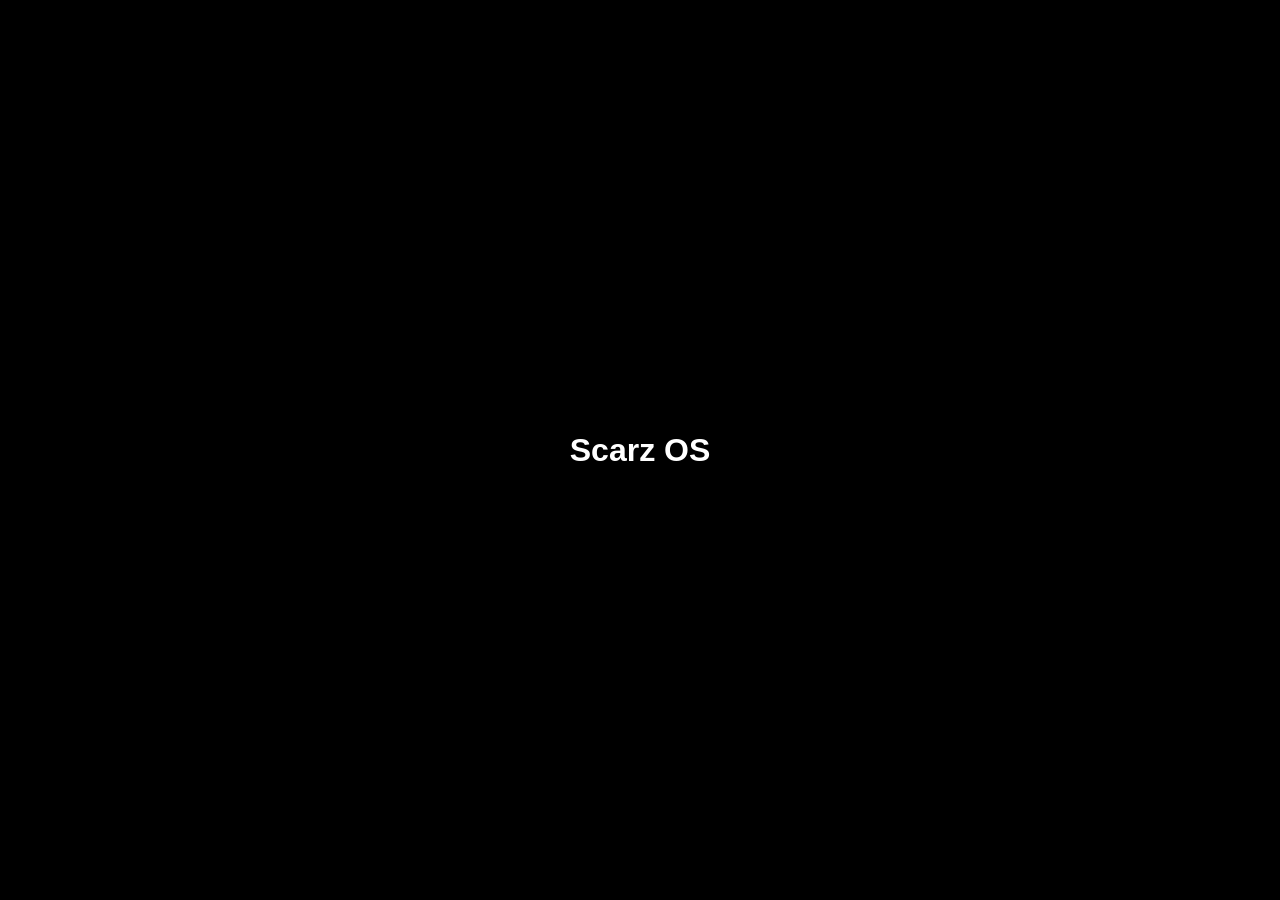
==== index.html @ 05c03949 "Add files via upload" ====
<!DOCTYPE html>
<html>
<head>
  <title>Loading...</title>

  <style>
    body {
      margin: 0;
      background: black;
      color: white;
      font-family: Arial;
      overflow: hidden;
    }

    /* Boot */
    .boot {
      display:flex;
      justify-content:center;
      align-items:center;
      height:100vh;
    }

    /* MOND Clock */
    #clock {
      position:absolute;
      top:40%;
      left:50%;
      transform:translate(-50%,-50%);
      text-align:center;
    }

    #time {
      font-size:100px;
      font-weight:200;
      letter-spacing:5px;
    }

    #date {
      font-size:20px;
      opacity:0.6;
      letter-spacing:3px;
    }

    /* Taskbar */
    #taskbar {
      position:fixed;
      bottom:10px;
      left:50%;
      transform:translateX(-50%);
      width:60%;
      height:60px;
      border-radius:20px;
      backdrop-filter: blur(20px);
      background: rgba(255,255,255,0.08);
    }

    #taskbar-icons {
      position:absolute;
      left:50%;
      transform:translateX(-50%);
    }

    #taskbar-icons img {
      width:40px;
      margin:10px;
      cursor:pointer;
    }

    /* Window */
    .window {
      position:absolute;
      top:80px;
      left:100px;
      width:70%;
      height:70%;
      background:#111;
      border-radius:12px;
      display:flex;
      flex-direction:column;
    }

    .window-bar {
      background:#000;
      padding:10px;
      display:flex;
      justify-content:space-between;
    }

    iframe {
      flex:1;
      border:none;
    }

    /* Android launcher */
    #androidLauncher {
      display:grid;
      grid-template-columns:repeat(4,1fr);
      gap:20px;
      padding:20px;
    }

    .app {
      text-align:center;
      cursor:pointer;
    }

    .app img {
      width:60px;
    }

  </style>
</head>

<body>

<!-- Boot -->
<div id="bootScreen" class="boot">
  <h1>Scarz OS</h1>
</div>

<!-- Desktop -->
<div id="desktop" style="display:none;">

  <!-- Clock -->
  <div id="clock">
    <div id="time"></div>
    <div id="date"></div>
  </div>

  <!-- Browser -->
  <div id="browserWindow" class="window" style="display:none;">
    <div class="window-bar">
      <span>Browser</span>
      <button onclick="closeBrowser()">X</button>
    </div>
    <iframe id="browserFrame"></iframe>
  </div>

  <!-- Android Launcher -->
  <div id="androidWindow" class="window" style="display:none;">
    <div class="window-bar">
      <span>Android</span>
      <button onclick="closeAndroid()">X</button>
    </div>

    <div id="androidLauncher">

      <div class="app" onclick="openApp('https://www.roblox.com')">
        <img src="https://cdn-icons-png.flaticon.com/512/5968/5968705.png">
        <p>Roblox</p>
      </div>

      <div class="app" onclick="openApp('https://www.tiktok.com')">
        <img src="https://cdn-icons-png.flaticon.com/512/3046/3046121.png">
        <p>TikTok</p>
      </div>

      <div class="app" onclick="openApp('https://www.youtube.com')">
        <img src="https://cdn-icons-png.flaticon.com/512/1384/1384060.png">
        <p>YouTube</p>
      </div>

      <div class="app" onclick="openApp('https://discord.com')">
        <img src="https://cdn-icons-png.flaticon.com/512/2111/2111370.png">
        <p>Discord</p>
      </div>

      <div class="app" onclick="openApp('https://chat.openai.com')">
        <img src="https://cdn-icons-png.flaticon.com/512/4712/4712109.png">
        <p>ChatGPT</p>
      </div>

    </div>
  </div>

  <!-- Settings -->
  <div id="settingsWindow" class="window" style="display:none;">
    <div class="window-bar">
      <span>Settings</span>
      <button onclick="settingsWindow.style.display='none'">X</button>
    </div>
    <div style="padding:20px;">
      <button onclick="toggleFullscreen()">Fullscreen</button>
    </div>
  </div>

  <!-- Taskbar -->
  <div id="taskbar">
    <div id="taskbar-icons">
      <img src="https://cdn-icons-png.flaticon.com/512/732/732221.png" onclick="openSettings()">
      <img src="https://cdn-icons-png.flaticon.com/512/841/841364.png" onclick="openBrowser()">
      <img src="https://cdn-icons-png.flaticon.com/512/1828/1828919.png" onclick="openAndroid()">
    </div>
  </div>

</div>

<script>

// Boot
setTimeout(()=>{
  bootScreen.style.display="none";
  desktop.style.display="block";
},1500);

// Clock
function updateClock(){
  const now=new Date();
  time.textContent=now.toLocaleTimeString([], {hour:'2-digit', minute:'2-digit'});
  date.textContent=now.toLocaleDateString();
}
setInterval(updateClock,1000);
updateClock();

// Browser
function openBrowser(){
  browserWindow.style.display="flex";
}

function closeBrowser(){
  browserWindow.style.display="none";
}

function openApp(url){
  browserFrame.src=url;
  openBrowser();
}

// Android
function openAndroid(){
  androidWindow.style.display="flex";
}

function closeAndroid(){
  androidWindow.style.display="none";
}

// Settings
function openSettings(){
  settingsWindow.style.display="flex";
}

function toggleFullscreen(){
  document.documentElement.requestFullscreen();
}

// Cloak
document.title="Google Classroom";

</script>

</body>
</html>
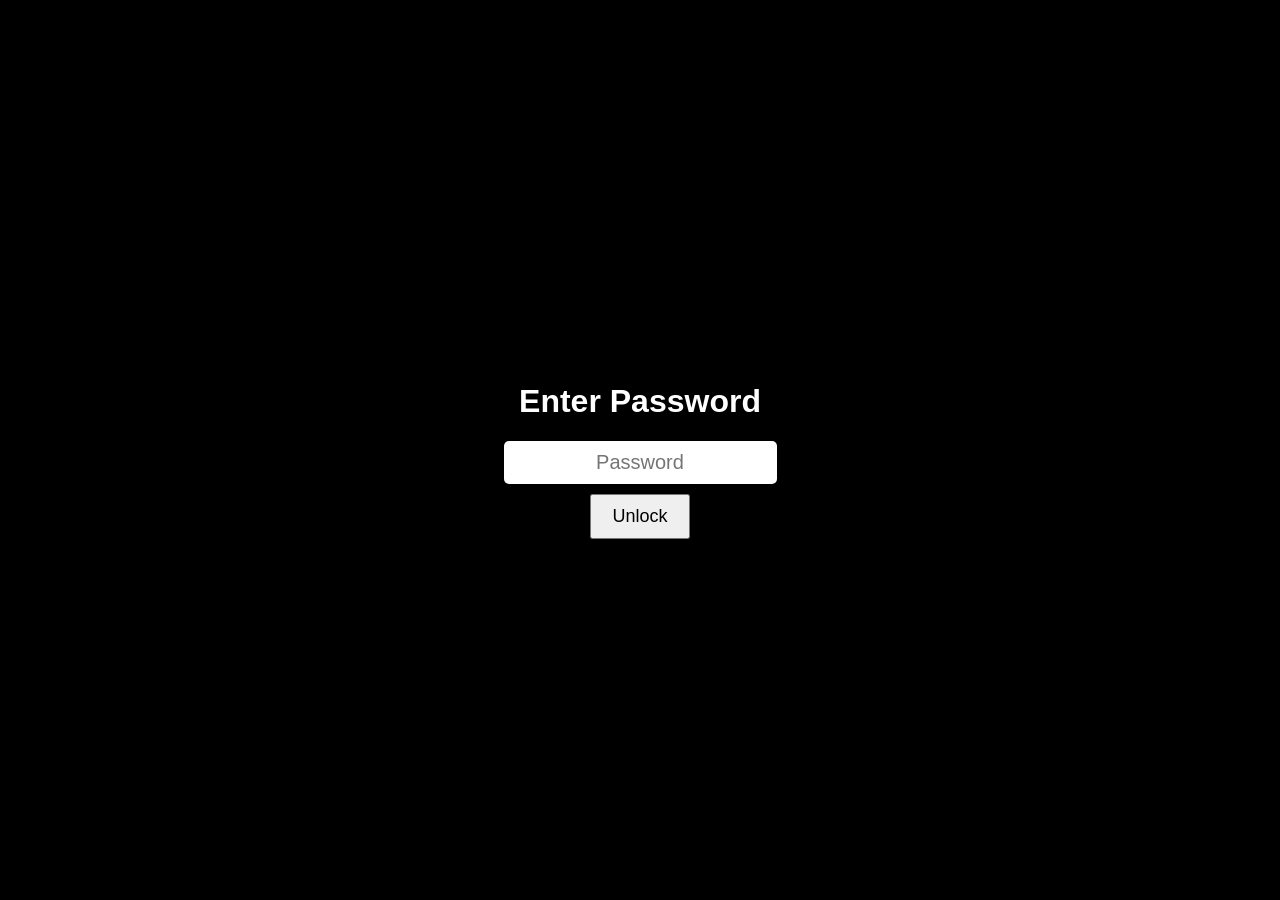
==== commit 56a8d537: "Add files via upload" ====
--- a/index.html
+++ b/index.html
@@ -2,7 +2,6 @@
 <html>
 <head>
   <title>Loading...</title>
-
   <style>
     body {
       margin: 0;
@@ -10,6 +9,36 @@
       color: white;
       font-family: Arial;
       overflow: hidden;
+    }
+
+    /* Lockscreen */
+    #lockscreen {
+      position: fixed;
+      top:0;
+      left:0;
+      width:100%;
+      height:100%;
+      background:#000;
+      display:flex;
+      flex-direction:column;
+      justify-content:center;
+      align-items:center;
+      z-index:1000;
+    }
+
+    #lockscreen input {
+      padding:10px;
+      font-size:20px;
+      border-radius:5px;
+      border:none;
+      text-align:center;
+    }
+
+    #lockscreen button {
+      margin-top:10px;
+      padding:10px 20px;
+      font-size:18px;
+      cursor:pointer;
     }
 
     /* Boot */
@@ -52,6 +81,7 @@
       border-radius:20px;
       backdrop-filter: blur(20px);
       background: rgba(255,255,255,0.08);
+      z-index:500;
     }
 
     #taskbar-icons {
@@ -77,6 +107,7 @@
       border-radius:12px;
       display:flex;
       flex-direction:column;
+      z-index:400;
     }
 
     .window-bar {
@@ -84,6 +115,7 @@
       padding:10px;
       display:flex;
       justify-content:space-between;
+      cursor:move;
     }
 
     iframe {
@@ -92,7 +124,15 @@
     }
 
     /* Android launcher */
-    #androidLauncher {
+    #androidWindowContent {
+      overflow:hidden;
+      flex:1;
+      display:flex;
+      scroll-behavior: smooth;
+    }
+
+    .androidPage {
+      min-width:100%;
       display:grid;
       grid-template-columns:repeat(4,1fr);
       gap:20px;
@@ -108,13 +148,90 @@
       width:60px;
     }
 
+    #dots {
+      text-align:center;
+      padding:10px;
+    }
+
+    .dot {
+      height:10px;
+      width:10px;
+      margin:0 5px;
+      background-color:#555;
+      border-radius:50%;
+      display:inline-block;
+    }
+
+    .activeDot {
+      background-color:#fff;
+    }
+
+    /* Spotify Widget */
+    #spotifyWidget {
+      position:absolute;
+      bottom:100px;
+      right:30px;
+      width:300px;
+      height:380px;
+      background:#111;
+      border-radius:12px;
+      overflow:hidden;
+      box-shadow:0 0 20px rgba(0,0,0,0.5);
+      display:flex;
+      flex-direction:column;
+      z-index:300;
+    }
+
+    #spotifyWidget .header {
+      background:#1DB954;
+      padding:10px;
+      display:flex;
+      justify-content:space-between;
+      align-items:center;
+      font-weight:bold;
+    }
+
+    #spotifyWidget iframe {
+      flex:1;
+    }
+
+    #spotifyWidget button {
+      background:#111;
+      color:white;
+      border:none;
+      cursor:pointer;
+    }
+
+    /* Browser search input */
+    #browserSearch {
+      flex:1;
+      padding:10px;
+      font-size:16px;
+      border:none;
+      background:#222;
+      color:white;
+    }
+    #searchGo {
+      padding:10px;
+      background:#444;
+      border:none;
+      color:white;
+      cursor:pointer;
+    }
+
   </style>
 </head>
-
 <body>
 
+<!-- Lockscreen -->
+<div id="lockscreen">
+  <h1>Enter Password</h1>
+  <input type="password" id="passwordInput" placeholder="Password">
+  <button onclick="checkPassword()">Unlock</button>
+</div>
+
 <!-- Boot -->
-<div id="bootScreen" class="boot">
+<div id="bootScreen" class="boot" style="display:none;">
   <h1>Scarz OS</h1>
 </div>
 
@@ -133,7 +250,13 @@
       <span>Browser</span>
       <button onclick="closeBrowser()">X</button>
     </div>
-    <iframe id="browserFrame"></iframe>
+    <div style="display:flex; flex-direction:column; height:100%;">
+      <div style="display:flex; border-bottom:1px solid #333;">
+        <input type="text" id="browserSearch" placeholder="Search or type URL...">
+        <button id="searchGo">Go</button>
+      </div>
+      <iframe id="browserFrame"></iframe>
+    </div>
   </div>
 
   <!-- Android Launcher -->
@@ -142,34 +265,24 @@
       <span>Android</span>
       <button onclick="closeAndroid()">X</button>
     </div>
-
-    <div id="androidLauncher">
-
-      <div class="app" onclick="openApp('https://www.roblox.com')">
-        <img src="https://cdn-icons-png.flaticon.com/512/5968/5968705.png">
-        <p>Roblox</p>
+    <div id="androidWindowContent">
+      <!-- Page 1 -->
+      <div class="androidPage" id="page1">
+        <div class="app" onclick="openApp('https://www.roblox.com')"><img src="https://cdn-icons-png.flaticon.com/512/5968/5968705.png"><p>Roblox</p></div>
+        <div class="app" onclick="openApp('https://www.tiktok.com')"><img src="https://cdn-icons-png.flaticon.com/512/3046/3046121.png"><p>TikTok</p></div>
+        <div class="app" onclick="openApp('https://www.youtube.com')"><img src="https://cdn-icons-png.flaticon.com/512/1384/1384060.png"><p>YouTube</p></div>
+        <div class="app" onclick="openApp('https://discord.com')"><img src="https://cdn-icons-png.flaticon.com/512/2111/2111370.png"><p>Discord</p></div>
       </div>
-
-      <div class="app" onclick="openApp('https://www.tiktok.com')">
-        <img src="https://cdn-icons-png.flaticon.com/512/3046/3046121.png">
-        <p>TikTok</p>
+      <!-- Page 2 -->
+      <div class="androidPage" id="page2">
+        <div class="app" onclick="openApp('https://chat.openai.com')"><img src="https://cdn-icons-png.flaticon.com/512/4712/4712109.png"><p>ChatGPT</p></div>
+        <div class="app"><img src="https://cdn-icons-png.flaticon.com/512/732/732221.png"><p>Extra1</p></div>
+        <div class="app"><img src="https://cdn-icons-png.flaticon.com/512/732/732221.png"><p>Extra2</p></div>
       </div>
-
-      <div class="app" onclick="openApp('https://www.youtube.com')">
-        <img src="https://cdn-icons-png.flaticon.com/512/1384/1384060.png">
-        <p>YouTube</p>
-      </div>
-
-      <div class="app" onclick="openApp('https://discord.com')">
-        <img src="https://cdn-icons-png.flaticon.com/512/2111/2111370.png">
-        <p>Discord</p>
-      </div>
-
-      <div class="app" onclick="openApp('https://chat.openai.com')">
-        <img src="https://cdn-icons-png.flaticon.com/512/4712/4712109.png">
-        <p>ChatGPT</p>
-      </div>
-
+    </div>
+    <div id="dots">
+      <span class="dot activeDot"></span>
+      <span class="dot"></span>
     </div>
   </div>
 
@@ -182,6 +295,15 @@
     <div style="padding:20px;">
       <button onclick="toggleFullscreen()">Fullscreen</button>
     </div>
+  </div>
+
+  <!-- Spotify Widget -->
+  <div id="spotifyWidget">
+    <div class="header">
+      <span>Spotify</span>
+      <button onclick="minimizeSpotify()">—</button>
+    </div>
+    <iframe id="spotifyFrame" src="https://open.spotify.com/embed/playlist/37i9dQZF1DXcBWIGoYBM5M" allowtransparency="true" allow="encrypted-media"></iframe>
   </div>
 
   <!-- Taskbar -->
@@ -190,18 +312,30 @@
       <img src="https://cdn-icons-png.flaticon.com/512/732/732221.png" onclick="openSettings()">
       <img src="https://cdn-icons-png.flaticon.com/512/841/841364.png" onclick="openBrowser()">
       <img src="https://cdn-icons-png.flaticon.com/512/1828/1828919.png" onclick="openAndroid()">
-    </div>
-  </div>
-
+      <img src="https://cdn-icons-png.flaticon.com/512/2111/2111624.png" onclick="toggleSpotifyWidget()">
+    </div>
+  </div>
 </div>
 
 <script>
+// Password
+const PASSWORD="1234";
+function checkPassword(){
+  const input = document.getElementById('passwordInput').value;
+  if(input===PASSWORD){
+    document.getElementById('lockscreen').style.display="none";
+    boot();
+  } else alert("Wrong password!");
+}
 
 // Boot
-setTimeout(()=>{
-  bootScreen.style.display="none";
-  desktop.style.display="block";
-},1500);
+function boot(){
+  bootScreen.style.display="flex";
+  setTimeout(()=>{
+    bootScreen.style.display="none";
+    desktop.style.display="block";
+  },1500);
+}
 
 // Clock
 function updateClock(){
@@ -213,40 +347,94 @@
 updateClock();
 
 // Browser
-function openBrowser(){
-  browserWindow.style.display="flex";
+const blockedSites=["https://www.tiktok.com","https://discord.com"];
+const searchInput = document.getElementById("browserSearch");
+const goButton = document.getElementById("searchGo");
+
+function openBrowser(){ browserWindow.style.display="flex"; if(browserFrame.src) searchInput.value = browserFrame.src;}
+function closeBrowser(){ browserWindow.style.display="none";}
+
+function loadBrowserURL(query){
+  query = query.trim();
+  if(!query) return;
+  if(!query.startsWith("http")) query = "https://www.google.com/search?q="+encodeURIComponent(query);
+  let finalURL = blockedSites.some(site=>query.includes(site)) ? "https://api.allorigins.win/raw?url="+encodeURIComponent(query) : query;
+  browserFrame.src = finalURL;
 }
 
-function closeBrowser(){
-  browserWindow.style.display="none";
+searchInput.addEventListener("keydown", e=>{if(e.key==="Enter") loadBrowserURL(searchInput.value);});
+goButton.addEventListener("click", ()=>loadBrowserURL(searchInput.value));
+function openApp(url){ loadBrowserURL(url); openBrowser(); }
+
+// Android
+let currentPage=0;
+const pages=document.querySelectorAll(".androidPage");
+const dots=document.querySelectorAll(".dot");
+
+function showPage(index){
+  const container=document.getElementById("androidWindowContent");
+  container.scrollLeft=index*container.clientWidth;
+  currentPage=index;
+  dots.forEach((d,i)=>d.classList.toggle("activeDot", i===index));
 }
 
-function openApp(url){
-  browserFrame.src=url;
-  openBrowser();
-}
-
-// Android
-function openAndroid(){
-  androidWindow.style.display="flex";
-}
-
-function closeAndroid(){
-  androidWindow.style.display="none";
-}
+function openAndroid(){ androidWindow.style.display="flex"; showPage(currentPage);}
+function closeAndroid(){ androidWindow.style.display="none";}
+
+// Swipe detection
+let startX=null;
+const androidContent=document.getElementById("androidWindowContent");
+androidContent.addEventListener("touchstart",e=>startX=e.touches[0].clientX);
+androidContent.addEventListener("touchend",e=>{
+  if(startX===null)return;
+  const endX=e.changedTouches[0].clientX;
+  if(endX-startX>50) showPage(Math.max(0,currentPage-1));
+  if(startX-endX>50) showPage(Math.min(pages.length-1,currentPage+1));
+  startX=null;
+});
 
 // Settings
-function openSettings(){
-  settingsWindow.style.display="flex";
-}
-
-function toggleFullscreen(){
-  document.documentElement.requestFullscreen();
-}
-
-// Cloak
+function openSettings(){ settingsWindow.style.display="flex";}
+function toggleFullscreen(){ document.documentElement.requestFullscreen();}
+
+// Draggable windows
+const draggableWindows=document.querySelectorAll(".window");
+draggableWindows.forEach(win=>{
+  const bar=win.querySelector(".window-bar");
+  let offsetX, offsetY, dragging=false;
+  bar.onmousedown=e=>{
+    dragging=true;
+    offsetX=e.clientX-win.offsetLeft;
+    offsetY=e.clientY-win.offsetTop;
+  };
+  document.onmouseup=()=>dragging=false;
+  document.onmousemove=e=>{
+    if(!dragging) return;
+    win.style.left=(e.clientX-offsetX)+"px";
+    win.style.top=(e.clientY-offsetY)+"px";
+  };
+});
+
+// Spotify widget
+const spotifyWidget = document.getElementById("spotifyWidget");
+let draggingSpotify=false, offsetXSpotify, offsetYSpotify;
+spotifyWidget.onmousedown=function(e){
+  if(e.target.tagName==="BUTTON") return;
+  draggingSpotify=true;
+  offsetXSpotify = e.clientX - spotifyWidget.offsetLeft;
+  offsetYSpotify = e.clientY - spotifyWidget.offsetTop;
+};
+document.onmouseup = function(){ draggingSpotify=false; };
+document.onmousemove = function(e){
+  if(!draggingSpotify) return;
+  spotifyWidget.style.left = (e.clientX - offsetXSpotify)+"px";
+  spotifyWidget.style.top = (e.clientY - offsetYSpotify)+"px";
+};
+
+function minimizeSpotify(){ spotifyWidget.style.display="none";}
+function toggleSpotifyWidget(){ spotifyWidget.style.display = (spotifyWidget.style.display==="none"||!spotifyWidget.style.display)?"flex":"none"; }
+
 document.title="Google Classroom";
-
 </script>
 
 </body>
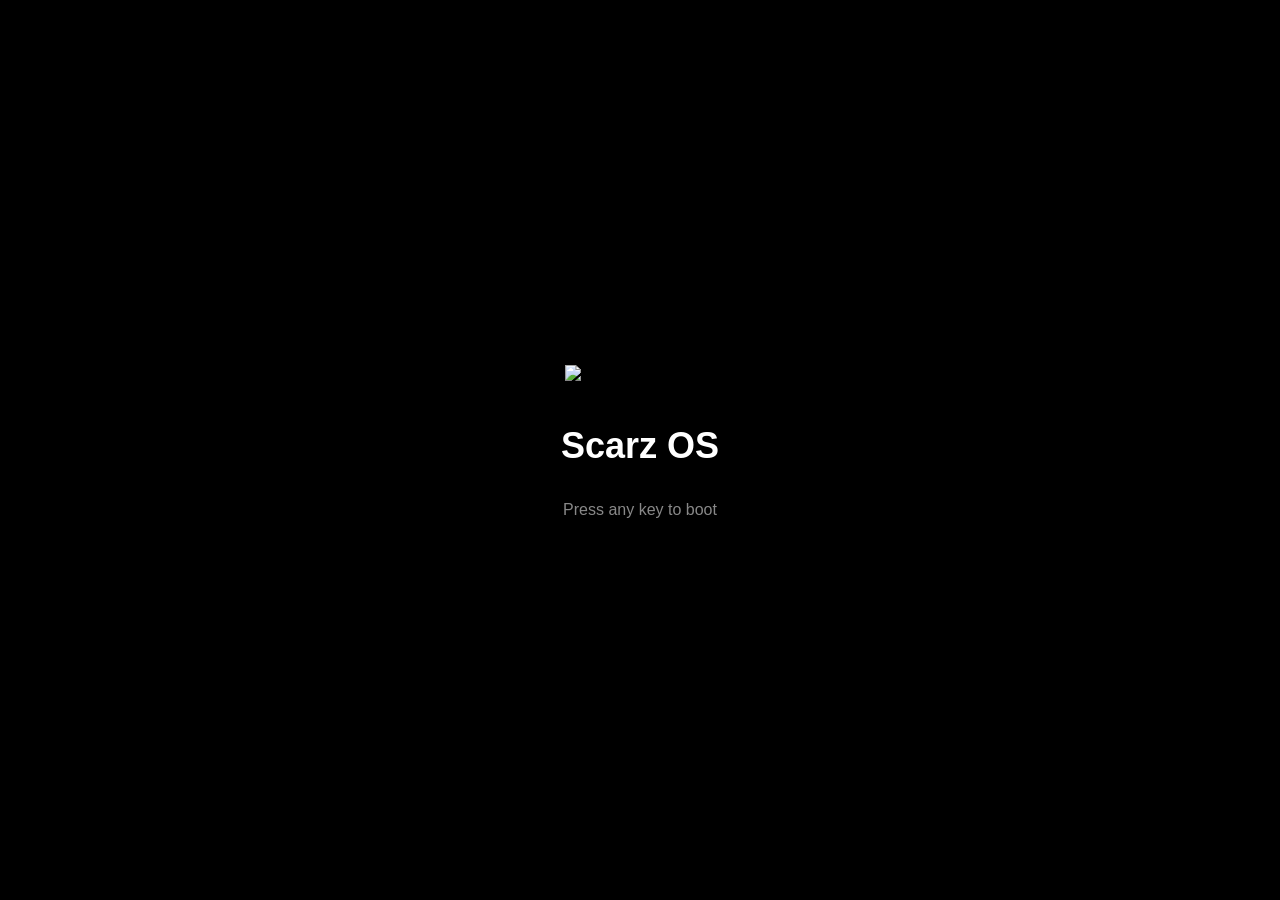
==== commit 75617090: "Add files via upload" ====
--- a/index.html
+++ b/index.html
@@ -1,53 +1,56 @@
 <!DOCTYPE html>
 <html>
 <head>
-  <title>Loading...</title>
+  <title>Scarz OS</title>
   <style>
     body {
-      margin: 0;
-      background: black;
-      color: white;
-      font-family: Arial;
-      overflow: hidden;
-    }
-
-    /* Lockscreen */
-    #lockscreen {
-      position: fixed;
-      top:0;
-      left:0;
-      width:100%;
-      height:100%;
-      background:#000;
+      margin:0;
+      background:black;
+      color:white;
+      font-family:Arial;
+      overflow:hidden;
+    }
+
+    /* Boot animation */
+    #bootAnimation {
+      position:fixed;
+      top:0; left:0;
+      width:100%; height:100%;
+      background:black;
+      display:flex;
+      justify-content:center;
+      align-items:center;
+      flex-direction:column;
+      z-index:2000;
+      display:none;
+    }
+
+    #bootAnimation img {
+      width:200px; height:200px; object-fit:contain;
+    }
+
+    #bootAnimation p {
+      color:white;
+      margin-top:20px;
+      font-size:24px;
+    }
+
+    /* Choose OS screen */
+    #chooseOS {
+      position:fixed;
+      top:0; left:0;
+      width:100%; height:100%;
+      background:black;
       display:flex;
       flex-direction:column;
       justify-content:center;
       align-items:center;
-      z-index:1000;
-    }
-
-    #lockscreen input {
-      padding:10px;
-      font-size:20px;
-      border-radius:5px;
-      border:none;
-      text-align:center;
-    }
-
-    #lockscreen button {
-      margin-top:10px;
-      padding:10px 20px;
-      font-size:18px;
-      cursor:pointer;
-    }
-
-    /* Boot */
-    .boot {
-      display:flex;
-      justify-content:center;
-      align-items:center;
-      height:100vh;
-    }
+      z-index:2500;
+    }
+
+    #chooseOS img { width:150px; margin-bottom:20px; }
+    #chooseOS h1 { color:white; font-size:36px; font-family:Arial; }
+    #chooseOS p { color:#888; margin-top:10px; }
 
     /* MOND Clock */
     #clock {
@@ -58,17 +61,8 @@
       text-align:center;
     }
 
-    #time {
-      font-size:100px;
-      font-weight:200;
-      letter-spacing:5px;
-    }
-
-    #date {
-      font-size:20px;
-      opacity:0.6;
-      letter-spacing:3px;
-    }
+    #time { font-size:100px; font-weight:200; letter-spacing:5px; }
+    #date { font-size:20px; opacity:0.6; letter-spacing:3px; }
 
     /* Taskbar */
     #taskbar {
@@ -81,33 +75,21 @@
       border-radius:20px;
       backdrop-filter: blur(20px);
       background: rgba(255,255,255,0.08);
-      z-index:500;
-    }
-
-    #taskbar-icons {
-      position:absolute;
-      left:50%;
-      transform:translateX(-50%);
-    }
-
-    #taskbar-icons img {
-      width:40px;
-      margin:10px;
-      cursor:pointer;
-    }
-
-    /* Window */
+    }
+
+    #taskbar-icons { position:absolute; left:50%; transform:translateX(-50%); }
+    #taskbar-icons img { width:40px; margin:10px; cursor:pointer; }
+
+    /* Windows */
     .window {
       position:absolute;
       top:80px;
       left:100px;
-      width:70%;
-      height:70%;
+      width:70%; height:70%;
       background:#111;
       border-radius:12px;
       display:flex;
       flex-direction:column;
-      z-index:400;
     }
 
     .window-bar {
@@ -115,124 +97,59 @@
       padding:10px;
       display:flex;
       justify-content:space-between;
-      cursor:move;
-    }
-
-    iframe {
-      flex:1;
-      border:none;
-    }
+    }
+
+    iframe { flex:1; border:none; }
 
     /* Android launcher */
-    #androidWindowContent {
-      overflow:hidden;
-      flex:1;
-      display:flex;
-      scroll-behavior: smooth;
-    }
-
-    .androidPage {
-      min-width:100%;
+    #androidLauncher {
       display:grid;
       grid-template-columns:repeat(4,1fr);
       gap:20px;
       padding:20px;
     }
 
-    .app {
-      text-align:center;
-      cursor:pointer;
-    }
-
-    .app img {
-      width:60px;
-    }
-
-    #dots {
-      text-align:center;
-      padding:10px;
-    }
-
-    .dot {
-      height:10px;
-      width:10px;
-      margin:0 5px;
-      background-color:#555;
-      border-radius:50%;
-      display:inline-block;
-    }
-
-    .activeDot {
-      background-color:#fff;
-    }
-
-    /* Spotify Widget */
+    .app { text-align:center; cursor:pointer; }
+    .app img { width:60px; }
+
+    /* Spotify widget */
     #spotifyWidget {
       position:absolute;
-      bottom:100px;
-      right:30px;
+      top:10px;
+      right:10px;
       width:300px;
       height:380px;
       background:#111;
       border-radius:12px;
       overflow:hidden;
-      box-shadow:0 0 20px rgba(0,0,0,0.5);
-      display:flex;
-      flex-direction:column;
-      z-index:300;
-    }
-
-    #spotifyWidget .header {
-      background:#1DB954;
-      padding:10px;
-      display:flex;
-      justify-content:space-between;
-      align-items:center;
-      font-weight:bold;
-    }
-
-    #spotifyWidget iframe {
-      flex:1;
-    }
-
-    #spotifyWidget button {
+    }
+
+    /* Netflix widget */
+    #netflixWidget {
+      position:absolute;
+      top:400px;
+      right:10px;
+      width:300px;
+      height:380px;
       background:#111;
-      color:white;
-      border:none;
-      cursor:pointer;
-    }
-
-    /* Browser search input */
-    #browserSearch {
-      flex:1;
-      padding:10px;
-      font-size:16px;
-      border:none;
-      background:#222;
-      color:white;
-    }
-    #searchGo {
-      padding:10px;
-      background:#444;
-      border:none;
-      color:white;
-      cursor:pointer;
-    }
-
+      border-radius:12px;
+      overflow:hidden;
+    }
   </style>
 </head>
 <body>
 
-<!-- Lockscreen -->
-<div id="lockscreen">
-  <h1>Enter Password</h1>
-  <input type="password" id="passwordInput" placeholder="Password">
-  <button onclick="checkPassword()">Unlock</button>
+<!-- Choose OS Screen -->
+<div id="chooseOS">
+  <img src="https://upload.wikimedia.org/wikipedia/commons/6/6b/Hard_disk_icon.png">
+  <h1>Scarz OS</h1>
+  <p>Press any key to boot</p>
 </div>
 
-<!-- Boot -->
-<div id="bootScreen" class="boot" style="display:none;">
-  <h1>Scarz OS</h1>
+<!-- Boot Animation -->
+<div id="bootAnimation">
+  <img id="bootLogo" src="">
+  <p id="bootText"></p>
 </div>
 
 <!-- Desktop -->
@@ -250,13 +167,8 @@
       <span>Browser</span>
       <button onclick="closeBrowser()">X</button>
     </div>
-    <div style="display:flex; flex-direction:column; height:100%;">
-      <div style="display:flex; border-bottom:1px solid #333;">
-        <input type="text" id="browserSearch" placeholder="Search or type URL...">
-        <button id="searchGo">Go</button>
-      </div>
-      <iframe id="browserFrame"></iframe>
-    </div>
+    <input id="searchBar" type="text" placeholder="Search or type URL" style="padding:10px; font-size:16px; border:none; width:100%;">
+    <iframe id="browserFrame"></iframe>
   </div>
 
   <!-- Android Launcher -->
@@ -265,24 +177,25 @@
       <span>Android</span>
       <button onclick="closeAndroid()">X</button>
     </div>
-    <div id="androidWindowContent">
-      <!-- Page 1 -->
-      <div class="androidPage" id="page1">
-        <div class="app" onclick="openApp('https://www.roblox.com')"><img src="https://cdn-icons-png.flaticon.com/512/5968/5968705.png"><p>Roblox</p></div>
-        <div class="app" onclick="openApp('https://www.tiktok.com')"><img src="https://cdn-icons-png.flaticon.com/512/3046/3046121.png"><p>TikTok</p></div>
-        <div class="app" onclick="openApp('https://www.youtube.com')"><img src="https://cdn-icons-png.flaticon.com/512/1384/1384060.png"><p>YouTube</p></div>
-        <div class="app" onclick="openApp('https://discord.com')"><img src="https://cdn-icons-png.flaticon.com/512/2111/2111370.png"><p>Discord</p></div>
-      </div>
-      <!-- Page 2 -->
-      <div class="androidPage" id="page2">
-        <div class="app" onclick="openApp('https://chat.openai.com')"><img src="https://cdn-icons-png.flaticon.com/512/4712/4712109.png"><p>ChatGPT</p></div>
-        <div class="app"><img src="https://cdn-icons-png.flaticon.com/512/732/732221.png"><p>Extra1</p></div>
-        <div class="app"><img src="https://cdn-icons-png.flaticon.com/512/732/732221.png"><p>Extra2</p></div>
-      </div>
-    </div>
-    <div id="dots">
-      <span class="dot activeDot"></span>
-      <span class="dot"></span>
+    <div id="androidLauncher">
+      <div class="app" onclick="openApp('https://www.roblox.com')">
+        <img src="https://cdn-icons-png.flaticon.com/512/5968/5968705.png"><p>Roblox</p>
+      </div>
+      <div class="app" onclick="openApp('https://www.tiktok.com')">
+        <img src="https://cdn-icons-png.flaticon.com/512/3046/3046121.png"><p>TikTok</p>
+      </div>
+      <div class="app" onclick="openApp('https://www.youtube.com')">
+        <img src="https://cdn-icons-png.flaticon.com/512/1384/1384060.png"><p>YouTube</p>
+      </div>
+      <div class="app" onclick="openApp('https://discord.com')">
+        <img src="https://cdn-icons-png.flaticon.com/512/2111/2111370.png"><p>Discord</p>
+      </div>
+      <div class="app" onclick="openApp('https://chat.openai.com')">
+        <img src="https://cdn-icons-png.flaticon.com/512/4712/4712109.png"><p>ChatGPT</p>
+      </div>
+      <div class="app" onclick="openApp('https://duckmath.org')">
+        <img src="https://cdn-icons-png.flaticon.com/512/906/906175.png"><p>Games</p>
+      </div>
     </div>
   </div>
 
@@ -299,11 +212,12 @@
 
   <!-- Spotify Widget -->
   <div id="spotifyWidget">
-    <div class="header">
-      <span>Spotify</span>
-      <button onclick="minimizeSpotify()">—</button>
-    </div>
-    <iframe id="spotifyFrame" src="https://open.spotify.com/embed/playlist/37i9dQZF1DXcBWIGoYBM5M" allowtransparency="true" allow="encrypted-media"></iframe>
+    <iframe id="spotifyFrame" src="https://open.spotify.com/embed/track/5qmq61DAAOUa5ZDG1j4N4H" width="300" height="380" frameborder="0" allowtransparency="true" allow="encrypted-media"></iframe>
+  </div>
+
+  <!-- Netflix Widget -->
+  <div id="netflixWidget">
+    <iframe src="https://www.netflix.com/browse" width="300" height="380" frameborder="0" allowtransparency="true"></iframe>
   </div>
 
   <!-- Taskbar -->
@@ -312,128 +226,67 @@
       <img src="https://cdn-icons-png.flaticon.com/512/732/732221.png" onclick="openSettings()">
       <img src="https://cdn-icons-png.flaticon.com/512/841/841364.png" onclick="openBrowser()">
       <img src="https://cdn-icons-png.flaticon.com/512/1828/1828919.png" onclick="openAndroid()">
-      <img src="https://cdn-icons-png.flaticon.com/512/2111/2111624.png" onclick="toggleSpotifyWidget()">
-    </div>
-  </div>
+    </div>
+  </div>
+
 </div>
 
 <script>
-// Password
-const PASSWORD="1234";
-function checkPassword(){
-  const input = document.getElementById('passwordInput').value;
-  if(input===PASSWORD){
-    document.getElementById('lockscreen').style.display="none";
-    boot();
-  } else alert("Wrong password!");
+/* Choose OS Screen */
+const chooseOS = document.getElementById("chooseOS");
+const bootAnimation = document.getElementById("bootAnimation");
+document.addEventListener("keydown", ()=>{ chooseOS.style.display="none"; bootAnimation.style.display="flex"; nextLogo(); });
+
+/* Boot Animation */
+const bootLogo = document.getElementById("bootLogo");
+const bootText = document.getElementById("bootText");
+const logos = [
+  {src:"https://upload.wikimedia.org/wikipedia/commons/3/3f/Arch_Linux_Logo.svg", text:"Arch Linux"},
+  {src:"https://upload.wikimedia.org/wikipedia/commons/f/fa/MacOS_logo.svg", text:"macOS"},
+  {src:"https://upload.wikimedia.org/wikipedia/commons/5/5f/Windows_logo_-_2021.svg", text:"Windows"},
+  {src:"[data-uri]...", text:"Code Running"}
+];
+let currentLogo=0;
+function nextLogo(){
+  if(currentLogo>=logos.length){ bootAnimation.style.display="none"; desktop.style.display="block"; return; }
+  bootLogo.src=logos[currentLogo].src;
+  bootText.textContent=logos[currentLogo].text;
+  currentLogo++;
+  setTimeout(nextLogo,1500);
 }
 
-// Boot
-function boot(){
-  bootScreen.style.display="flex";
-  setTimeout(()=>{
-    bootScreen.style.display="none";
-    desktop.style.display="block";
-  },1500);
-}
-
-// Clock
+/* Desktop Clock */
+const time=document.getElementById("time");
+const date=document.getElementById("date");
 function updateClock(){
   const now=new Date();
   time.textContent=now.toLocaleTimeString([], {hour:'2-digit', minute:'2-digit'});
   date.textContent=now.toLocaleDateString();
 }
-setInterval(updateClock,1000);
-updateClock();
-
-// Browser
-const blockedSites=["https://www.tiktok.com","https://discord.com"];
-const searchInput = document.getElementById("browserSearch");
-const goButton = document.getElementById("searchGo");
-
-function openBrowser(){ browserWindow.style.display="flex"; if(browserFrame.src) searchInput.value = browserFrame.src;}
-function closeBrowser(){ browserWindow.style.display="none";}
-
-function loadBrowserURL(query){
-  query = query.trim();
-  if(!query) return;
-  if(!query.startsWith("http")) query = "https://www.google.com/search?q="+encodeURIComponent(query);
-  let finalURL = blockedSites.some(site=>query.includes(site)) ? "https://api.allorigins.win/raw?url="+encodeURIComponent(query) : query;
-  browserFrame.src = finalURL;
-}
-
-searchInput.addEventListener("keydown", e=>{if(e.key==="Enter") loadBrowserURL(searchInput.value);});
-goButton.addEventListener("click", ()=>loadBrowserURL(searchInput.value));
-function openApp(url){ loadBrowserURL(url); openBrowser(); }
-
-// Android
-let currentPage=0;
-const pages=document.querySelectorAll(".androidPage");
-const dots=document.querySelectorAll(".dot");
-
-function showPage(index){
-  const container=document.getElementById("androidWindowContent");
-  container.scrollLeft=index*container.clientWidth;
-  currentPage=index;
-  dots.forEach((d,i)=>d.classList.toggle("activeDot", i===index));
-}
-
-function openAndroid(){ androidWindow.style.display="flex"; showPage(currentPage);}
-function closeAndroid(){ androidWindow.style.display="none";}
-
-// Swipe detection
-let startX=null;
-const androidContent=document.getElementById("androidWindowContent");
-androidContent.addEventListener("touchstart",e=>startX=e.touches[0].clientX);
-androidContent.addEventListener("touchend",e=>{
-  if(startX===null)return;
-  const endX=e.changedTouches[0].clientX;
-  if(endX-startX>50) showPage(Math.max(0,currentPage-1));
-  if(startX-endX>50) showPage(Math.min(pages.length-1,currentPage+1));
-  startX=null;
-});
-
-// Settings
-function openSettings(){ settingsWindow.style.display="flex";}
-function toggleFullscreen(){ document.documentElement.requestFullscreen();}
-
-// Draggable windows
-const draggableWindows=document.querySelectorAll(".window");
-draggableWindows.forEach(win=>{
-  const bar=win.querySelector(".window-bar");
-  let offsetX, offsetY, dragging=false;
-  bar.onmousedown=e=>{
-    dragging=true;
-    offsetX=e.clientX-win.offsetLeft;
-    offsetY=e.clientY-win.offsetTop;
-  };
-  document.onmouseup=()=>dragging=false;
-  document.onmousemove=e=>{
-    if(!dragging) return;
-    win.style.left=(e.clientX-offsetX)+"px";
-    win.style.top=(e.clientY-offsetY)+"px";
-  };
-});
-
-// Spotify widget
-const spotifyWidget = document.getElementById("spotifyWidget");
-let draggingSpotify=false, offsetXSpotify, offsetYSpotify;
-spotifyWidget.onmousedown=function(e){
-  if(e.target.tagName==="BUTTON") return;
-  draggingSpotify=true;
-  offsetXSpotify = e.clientX - spotifyWidget.offsetLeft;
-  offsetYSpotify = e.clientY - spotifyWidget.offsetTop;
-};
-document.onmouseup = function(){ draggingSpotify=false; };
-document.onmousemove = function(e){
-  if(!draggingSpotify) return;
-  spotifyWidget.style.left = (e.clientX - offsetXSpotify)+"px";
-  spotifyWidget.style.top = (e.clientY - offsetYSpotify)+"px";
-};
-
-function minimizeSpotify(){ spotifyWidget.style.display="none";}
-function toggleSpotifyWidget(){ spotifyWidget.style.display = (spotifyWidget.style.display==="none"||!spotifyWidget.style.display)?"flex":"none"; }
-
+setInterval(updateClock,1000); updateClock();
+
+/* Browser */
+const browserWindow=document.getElementById("browserWindow");
+const browserFrame=document.getElementById("browserFrame");
+function openBrowser(){ browserWindow.style.display="flex"; }
+function closeBrowser(){ browserWindow.style.display="none"; }
+function openApp(url){ browserFrame.src=url; openBrowser(); }
+
+/* Browser search */
+const searchBar=document.getElementById("searchBar");
+searchBar.addEventListener("keydown", e=>{ if(e.key==='Enter'){ let val=e.target.value; if(!val.startsWith('http')) val='https://www.google.com/search?q='+encodeURIComponent(val); browserFrame.src=val; }});
+
+/* Android */
+const androidWindow=document.getElementById("androidWindow");
+function openAndroid(){ androidWindow.style.display="flex"; }
+function closeAndroid(){ androidWindow.style.display="none"; }
+
+/* Settings */
+const settingsWindow=document.getElementById("settingsWindow");
+function openSettings(){ settingsWindow.style.display="flex"; }
+function toggleFullscreen(){ document.documentElement.requestFullscreen(); }
+
+/* Cloak */
 document.title="Google Classroom";
 </script>
 
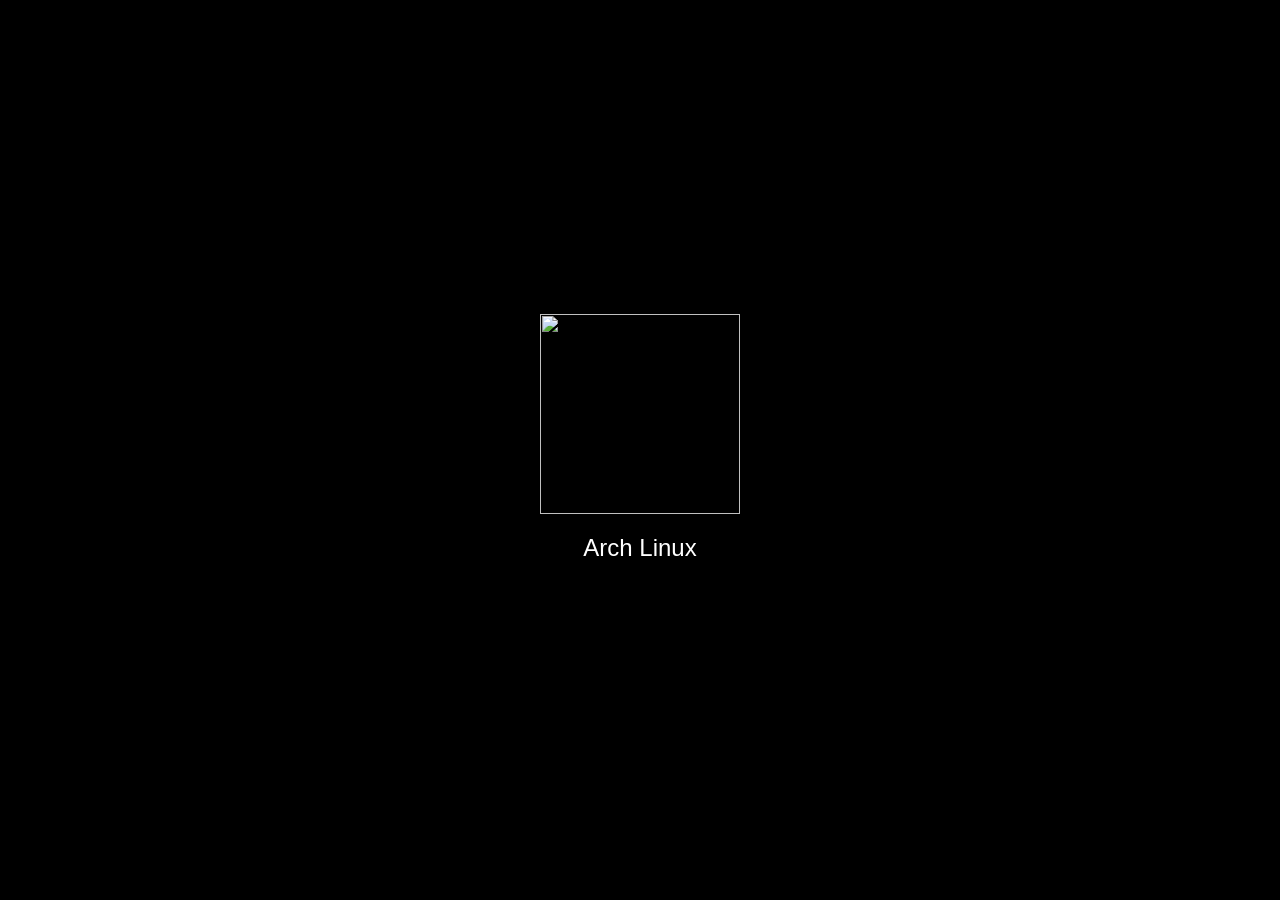
==== commit 772c8344: "Add files via upload" ====
--- a/index.html
+++ b/index.html
@@ -3,148 +3,51 @@
 <head>
   <title>Scarz OS</title>
   <style>
-    body {
-      margin:0;
-      background:black;
-      color:white;
-      font-family:Arial;
-      overflow:hidden;
-    }
+    body { margin:0; background:black; color:white; font-family:Arial; overflow:hidden; }
 
     /* Boot animation */
-    #bootAnimation {
-      position:fixed;
-      top:0; left:0;
-      width:100%; height:100%;
-      background:black;
-      display:flex;
-      justify-content:center;
-      align-items:center;
-      flex-direction:column;
-      z-index:2000;
-      display:none;
-    }
-
-    #bootAnimation img {
-      width:200px; height:200px; object-fit:contain;
-    }
-
-    #bootAnimation p {
-      color:white;
-      margin-top:20px;
-      font-size:24px;
-    }
-
-    /* Choose OS screen */
-    #chooseOS {
-      position:fixed;
-      top:0; left:0;
-      width:100%; height:100%;
-      background:black;
-      display:flex;
-      flex-direction:column;
-      justify-content:center;
-      align-items:center;
-      z-index:2500;
-    }
-
-    #chooseOS img { width:150px; margin-bottom:20px; }
-    #chooseOS h1 { color:white; font-size:36px; font-family:Arial; }
-    #chooseOS p { color:#888; margin-top:10px; }
+    #bootAnimation { position:fixed; top:0; left:0; width:100%; height:100%; background:black; display:flex; justify-content:center; align-items:center; flex-direction:column; z-index:2000; }
+    #bootAnimation img { width:200px; height:200px; object-fit:contain; }
+    #bootAnimation p { color:white; margin-top:20px; font-size:24px; }
+
+    /* Lock screen */
+    #lockScreen { position:fixed; top:0; left:0; width:100%; height:100%; background:linear-gradient(180deg, #111 0%, #000 100%); display:none; flex-direction:column; justify-content:center; align-items:center; z-index:3000; backdrop-filter: blur(2px); }
+    #lockScreen #lockTime { font-size:80px; font-weight:200; letter-spacing:3px; }
+    #lockScreen #lockDate { font-size:22px; opacity:0.6; letter-spacing:2px; margin-bottom:30px; }
+    #lockScreen input { padding:10px; font-size:18px; border-radius:6px; border:none; width:200px; text-align:center; margin-top:10px; }
+    #lockScreen button { margin-top:10px; padding:10px 20px; font-size:16px; cursor:pointer; border:none; border-radius:6px; background:#444; color:white; }
+    #lockScreen p { color:red; margin-top:10px; font-size:14px; display:none; }
 
     /* MOND Clock */
-    #clock {
-      position:absolute;
-      top:40%;
-      left:50%;
-      transform:translate(-50%,-50%);
-      text-align:center;
-    }
-
+    #clock { position:absolute; top:40%; left:50%; transform:translate(-50%,-50%); text-align:center; }
     #time { font-size:100px; font-weight:200; letter-spacing:5px; }
     #date { font-size:20px; opacity:0.6; letter-spacing:3px; }
 
     /* Taskbar */
-    #taskbar {
-      position:fixed;
-      bottom:10px;
-      left:50%;
-      transform:translateX(-50%);
-      width:60%;
-      height:60px;
-      border-radius:20px;
-      backdrop-filter: blur(20px);
-      background: rgba(255,255,255,0.08);
-    }
-
+    #taskbar { position:fixed; bottom:10px; left:50%; transform:translateX(-50%); width:60%; height:60px; border-radius:20px; backdrop-filter: blur(20px); background: rgba(255,255,255,0.08); }
     #taskbar-icons { position:absolute; left:50%; transform:translateX(-50%); }
     #taskbar-icons img { width:40px; margin:10px; cursor:pointer; }
 
     /* Windows */
-    .window {
-      position:absolute;
-      top:80px;
-      left:100px;
-      width:70%; height:70%;
-      background:#111;
-      border-radius:12px;
-      display:flex;
-      flex-direction:column;
-    }
-
-    .window-bar {
-      background:#000;
-      padding:10px;
-      display:flex;
-      justify-content:space-between;
-    }
-
+    .window { position:absolute; top:80px; left:100px; width:70%; height:70%; background:#111; border-radius:12px; display:flex; flex-direction:column; }
+    .window-bar { background:#000; padding:10px; display:flex; justify-content:space-between; }
     iframe { flex:1; border:none; }
 
-    /* Android launcher */
-    #androidLauncher {
-      display:grid;
-      grid-template-columns:repeat(4,1fr);
-      gap:20px;
-      padding:20px;
-    }
-
+    /* Android launcher with scrollable pages */
+    #androidLauncherContainer { overflow-x:auto; scroll-snap-type:x mandatory; display:flex; height:100%; padding:10px; }
+    .androidPage { flex:none; width:100%; display:grid; grid-template-columns:repeat(4,1fr); gap:20px; scroll-snap-align:start; padding:20px; }
     .app { text-align:center; cursor:pointer; }
     .app img { width:60px; }
 
     /* Spotify widget */
-    #spotifyWidget {
-      position:absolute;
-      top:10px;
-      right:10px;
-      width:300px;
-      height:380px;
-      background:#111;
-      border-radius:12px;
-      overflow:hidden;
-    }
-
-    /* Netflix widget */
-    #netflixWidget {
-      position:absolute;
-      top:400px;
-      right:10px;
-      width:300px;
-      height:380px;
-      background:#111;
-      border-radius:12px;
-      overflow:hidden;
-    }
+    #spotifyWidget { position:absolute; top:10px; right:10px; width:300px; height:380px; background:#111; border-radius:12px; overflow:hidden; }
+
+    /* Browser search */
+    #searchBar { padding:10px; font-size:16px; border:none; width:100%; }
+
   </style>
 </head>
 <body>
-
-<!-- Choose OS Screen -->
-<div id="chooseOS">
-  <img src="https://upload.wikimedia.org/wikipedia/commons/6/6b/Hard_disk_icon.png">
-  <h1>Scarz OS</h1>
-  <p>Press any key to boot</p>
-</div>
 
 <!-- Boot Animation -->
 <div id="bootAnimation">
@@ -152,6 +55,15 @@
   <p id="bootText"></p>
 </div>
 
+<!-- Lock Screen -->
+<div id="lockScreen">
+  <div id="lockTime"></div>
+  <div id="lockDate"></div>
+  <input id="passwordInput" type="password" placeholder="Password">
+  <button onclick="checkPassword()">Unlock</button>
+  <p id="wrongPassword">Wrong password. Try again!</p>
+</div>
+
 <!-- Desktop -->
 <div id="desktop" style="display:none;">
 
@@ -167,7 +79,7 @@
       <span>Browser</span>
       <button onclick="closeBrowser()">X</button>
     </div>
-    <input id="searchBar" type="text" placeholder="Search or type URL" style="padding:10px; font-size:16px; border:none; width:100%;">
+    <input id="searchBar" type="text" placeholder="Search or type URL">
     <iframe id="browserFrame"></iframe>
   </div>
 
@@ -177,47 +89,38 @@
       <span>Android</span>
       <button onclick="closeAndroid()">X</button>
     </div>
-    <div id="androidLauncher">
-      <div class="app" onclick="openApp('https://www.roblox.com')">
-        <img src="https://cdn-icons-png.flaticon.com/512/5968/5968705.png"><p>Roblox</p>
+    <div id="androidLauncherContainer">
+      <!-- Page 1 -->
+      <div class="androidPage">
+        <div class="app" onclick="openApp('https://www.roblox.com')"><img src="https://cdn-icons-png.flaticon.com/512/5968/5968705.png"><p>Roblox</p></div>
+        <div class="app" onclick="openApp('https://www.tiktok.com')"><img src="https://cdn-icons-png.flaticon.com/512/3046/3046121.png"><p>TikTok</p></div>
+        <div class="app" onclick="openApp('https://www.youtube.com')"><img src="https://cdn-icons-png.flaticon.com/512/1384/1384060.png"><p>YouTube</p></div>
+        <div class="app" onclick="openApp('https://discord.com')"><img src="https://cdn-icons-png.flaticon.com/512/2111/2111370.png"><p>Discord</p></div>
+        <div class="app" onclick="openApp('https://chat.openai.com')"><img src="https://cdn-icons-png.flaticon.com/512/4712/4712109.png"><p>ChatGPT</p></div>
+        <div class="app" onclick="openApp('https://duckmath.org')"><img src="https://cdn-icons-png.flaticon.com/512/906/906175.png"><p>Games</p></div>
+        <div class="app" onclick="openApp('https://www.netflix.com/browse')"><img src="https://cdn-icons-png.flaticon.com/512/732/732228.png"><p>Netflix</p></div>
+        <div class="app" onclick="openApp('https://www.coolmathgames.com')"><img src="https://cdn-icons-png.flaticon.com/512/187/187873.png"><p>CoolMath</p></div>
       </div>
-      <div class="app" onclick="openApp('https://www.tiktok.com')">
-        <img src="https://cdn-icons-png.flaticon.com/512/3046/3046121.png"><p>TikTok</p>
+      <!-- Page 2 -->
+      <div class="androidPage">
+        <div class="app" onclick="openApp('https://unblocked.games')"><img src="https://cdn-icons-png.flaticon.com/512/564/564619.png"><p>Unblocked</p></div>
+        <div class="app" onclick="openApp('https://scratch.mit.edu')"><img src="https://cdn-icons-png.flaticon.com/512/179/179379.png"><p>Scratch</p></div>
+        <div class="app" onclick="openApp('https://poki.com')"><img src="https://cdn-icons-png.flaticon.com/512/2163/2163666.png"><p>Poki</p></div>
+        <div class="app" onclick="openApp('https://code.org')"><img src="https://cdn-icons-png.flaticon.com/512/888/888879.png"><p>Code.org</p></div>
       </div>
-      <div class="app" onclick="openApp('https://www.youtube.com')">
-        <img src="https://cdn-icons-png.flaticon.com/512/1384/1384060.png"><p>YouTube</p>
-      </div>
-      <div class="app" onclick="openApp('https://discord.com')">
-        <img src="https://cdn-icons-png.flaticon.com/512/2111/2111370.png"><p>Discord</p>
-      </div>
-      <div class="app" onclick="openApp('https://chat.openai.com')">
-        <img src="https://cdn-icons-png.flaticon.com/512/4712/4712109.png"><p>ChatGPT</p>
-      </div>
-      <div class="app" onclick="openApp('https://duckmath.org')">
-        <img src="https://cdn-icons-png.flaticon.com/512/906/906175.png"><p>Games</p>
-      </div>
+      <!-- Add more pages as needed -->
     </div>
   </div>
 
   <!-- Settings -->
   <div id="settingsWindow" class="window" style="display:none;">
-    <div class="window-bar">
-      <span>Settings</span>
-      <button onclick="settingsWindow.style.display='none'">X</button>
-    </div>
-    <div style="padding:20px;">
-      <button onclick="toggleFullscreen()">Fullscreen</button>
-    </div>
+    <div class="window-bar"><span>Settings</span><button onclick="settingsWindow.style.display='none'">X</button></div>
+    <div style="padding:20px;"><button onclick="toggleFullscreen()">Fullscreen</button></div>
   </div>
 
   <!-- Spotify Widget -->
   <div id="spotifyWidget">
     <iframe id="spotifyFrame" src="https://open.spotify.com/embed/track/5qmq61DAAOUa5ZDG1j4N4H" width="300" height="380" frameborder="0" allowtransparency="true" allow="encrypted-media"></iframe>
-  </div>
-
-  <!-- Netflix Widget -->
-  <div id="netflixWidget">
-    <iframe src="https://www.netflix.com/browse" width="300" height="380" frameborder="0" allowtransparency="true"></iframe>
   </div>
 
   <!-- Taskbar -->
@@ -232,38 +135,42 @@
 </div>
 
 <script>
-/* Choose OS Screen */
-const chooseOS = document.getElementById("chooseOS");
+/* Boot Animation */
 const bootAnimation = document.getElementById("bootAnimation");
-document.addEventListener("keydown", ()=>{ chooseOS.style.display="none"; bootAnimation.style.display="flex"; nextLogo(); });
-
-/* Boot Animation */
+const desktop = document.getElementById("desktop");
 const bootLogo = document.getElementById("bootLogo");
 const bootText = document.getElementById("bootText");
 const logos = [
   {src:"https://upload.wikimedia.org/wikipedia/commons/3/3f/Arch_Linux_Logo.svg", text:"Arch Linux"},
   {src:"https://upload.wikimedia.org/wikipedia/commons/f/fa/MacOS_logo.svg", text:"macOS"},
   {src:"https://upload.wikimedia.org/wikipedia/commons/5/5f/Windows_logo_-_2021.svg", text:"Windows"},
-  {src:"[data-uri]...", text:"Code Running"}
+  {src:"[data-uri]...", text:"Code Running"}
 ];
 let currentLogo=0;
 function nextLogo(){
-  if(currentLogo>=logos.length){ bootAnimation.style.display="none"; desktop.style.display="block"; return; }
+  if(currentLogo>=logos.length){
+    bootAnimation.style.display="none";
+    lockScreen.style.display="flex";
+    return;
+  }
   bootLogo.src=logos[currentLogo].src;
   bootText.textContent=logos[currentLogo].text;
   currentLogo++;
   setTimeout(nextLogo,1500);
 }
-
-/* Desktop Clock */
+nextLogo();
+
+/* Clock */
 const time=document.getElementById("time");
 const date=document.getElementById("date");
-function updateClock(){
-  const now=new Date();
-  time.textContent=now.toLocaleTimeString([], {hour:'2-digit', minute:'2-digit'});
-  date.textContent=now.toLocaleDateString();
-}
+function updateClock(){ const now=new Date(); time.textContent=now.toLocaleTimeString([], {hour:'2-digit', minute:'2-digit'}); date.textContent=now.toLocaleDateString(); }
 setInterval(updateClock,1000); updateClock();
+
+/* Lock Screen Clock */
+const lockTime=document.getElementById("lockTime");
+const lockDate=document.getElementById("lockDate");
+function updateLockClock(){ const now=new Date(); lockTime.textContent=now.toLocaleTimeString([], {hour:'2-digit', minute:'2-digit'}); lockDate.textContent=now.toLocaleDateString(); }
+setInterval(updateLockClock,1000); updateLockClock();
 
 /* Browser */
 const browserWindow=document.getElementById("browserWindow");
@@ -271,10 +178,10 @@
 function openBrowser(){ browserWindow.style.display="flex"; }
 function closeBrowser(){ browserWindow.style.display="none"; }
 function openApp(url){ browserFrame.src=url; openBrowser(); }
-
-/* Browser search */
 const searchBar=document.getElementById("searchBar");
-searchBar.addEventListener("keydown", e=>{ if(e.key==='Enter'){ let val=e.target.value; if(!val.startsWith('http')) val='https://www.google.com/search?q='+encodeURIComponent(val); browserFrame.src=val; }});
+searchBar.addEventListener("keydown", e=>{
+  if(e.key==='Enter'){ let val=e.target.value; if(!val.startsWith('http')) val='https://www.google.com/search?q='+encodeURIComponent(val); browserFrame.src=val; }
+});
 
 /* Android */
 const androidWindow=document.getElementById("androidWindow");
@@ -286,9 +193,18 @@
 function openSettings(){ settingsWindow.style.display="flex"; }
 function toggleFullscreen(){ document.documentElement.requestFullscreen(); }
 
+/* Lock Screen Password */
+const lockScreen = document.getElementById("lockScreen");
+const passwordInput = document.getElementById("passwordInput");
+const wrongPassword = document.getElementById("wrongPassword");
+const correctPassword = "1234"; // set your password
+function checkPassword(){ 
+  if(passwordInput.value===correctPassword){ lockScreen.style.display="none"; desktop.style.display="block"; } 
+  else { wrongPassword.style.display="block"; } 
+}
+
 /* Cloak */
 document.title="Google Classroom";
 </script>
-
 </body>
 </html>
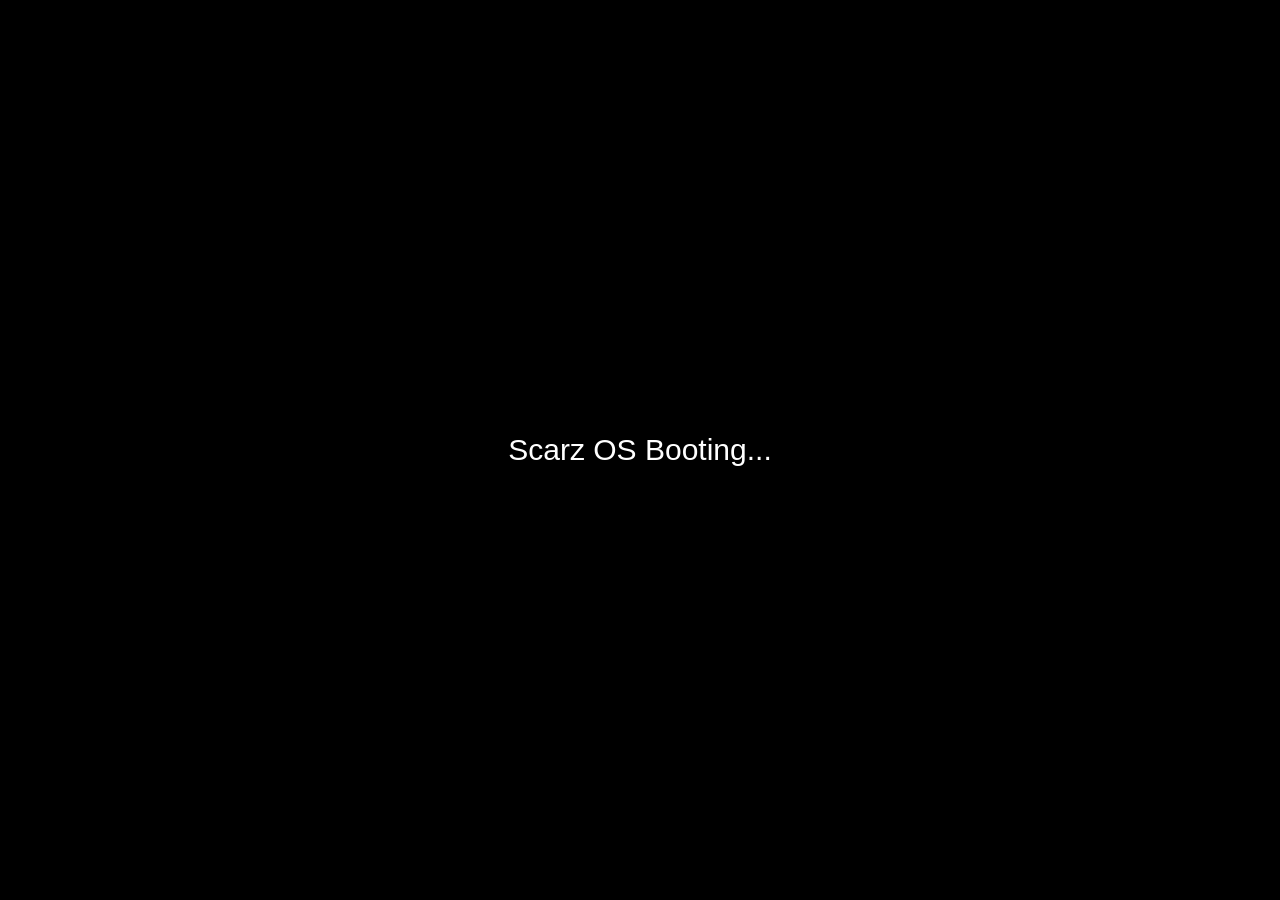
==== commit 7b73b0e8: "Add files via upload" ====
--- a/index.html
+++ b/index.html
@@ -1,210 +1,210 @@
 <!DOCTYPE html>
 <html>
 <head>
-  <title>Scarz OS</title>
-  <style>
-    body { margin:0; background:black; color:white; font-family:Arial; overflow:hidden; }
-
-    /* Boot animation */
-    #bootAnimation { position:fixed; top:0; left:0; width:100%; height:100%; background:black; display:flex; justify-content:center; align-items:center; flex-direction:column; z-index:2000; }
-    #bootAnimation img { width:200px; height:200px; object-fit:contain; }
-    #bootAnimation p { color:white; margin-top:20px; font-size:24px; }
-
-    /* Lock screen */
-    #lockScreen { position:fixed; top:0; left:0; width:100%; height:100%; background:linear-gradient(180deg, #111 0%, #000 100%); display:none; flex-direction:column; justify-content:center; align-items:center; z-index:3000; backdrop-filter: blur(2px); }
-    #lockScreen #lockTime { font-size:80px; font-weight:200; letter-spacing:3px; }
-    #lockScreen #lockDate { font-size:22px; opacity:0.6; letter-spacing:2px; margin-bottom:30px; }
-    #lockScreen input { padding:10px; font-size:18px; border-radius:6px; border:none; width:200px; text-align:center; margin-top:10px; }
-    #lockScreen button { margin-top:10px; padding:10px 20px; font-size:16px; cursor:pointer; border:none; border-radius:6px; background:#444; color:white; }
-    #lockScreen p { color:red; margin-top:10px; font-size:14px; display:none; }
-
-    /* MOND Clock */
-    #clock { position:absolute; top:40%; left:50%; transform:translate(-50%,-50%); text-align:center; }
-    #time { font-size:100px; font-weight:200; letter-spacing:5px; }
-    #date { font-size:20px; opacity:0.6; letter-spacing:3px; }
-
-    /* Taskbar */
-    #taskbar { position:fixed; bottom:10px; left:50%; transform:translateX(-50%); width:60%; height:60px; border-radius:20px; backdrop-filter: blur(20px); background: rgba(255,255,255,0.08); }
-    #taskbar-icons { position:absolute; left:50%; transform:translateX(-50%); }
-    #taskbar-icons img { width:40px; margin:10px; cursor:pointer; }
-
-    /* Windows */
-    .window { position:absolute; top:80px; left:100px; width:70%; height:70%; background:#111; border-radius:12px; display:flex; flex-direction:column; }
-    .window-bar { background:#000; padding:10px; display:flex; justify-content:space-between; }
-    iframe { flex:1; border:none; }
-
-    /* Android launcher with scrollable pages */
-    #androidLauncherContainer { overflow-x:auto; scroll-snap-type:x mandatory; display:flex; height:100%; padding:10px; }
-    .androidPage { flex:none; width:100%; display:grid; grid-template-columns:repeat(4,1fr); gap:20px; scroll-snap-align:start; padding:20px; }
-    .app { text-align:center; cursor:pointer; }
-    .app img { width:60px; }
-
-    /* Spotify widget */
-    #spotifyWidget { position:absolute; top:10px; right:10px; width:300px; height:380px; background:#111; border-radius:12px; overflow:hidden; }
-
-    /* Browser search */
-    #searchBar { padding:10px; font-size:16px; border:none; width:100%; }
-
-  </style>
+<meta charset="UTF-8">
+<title>Scarz OS Ultimate</title>
+
+<style>
+body { margin:0; background:black; color:white; font-family:sans-serif; overflow:hidden; }
+
+/* BOOT */
+#boot {
+  position:fixed; width:100%; height:100%;
+  background:black; display:flex;
+  justify-content:center; align-items:center;
+  font-size:30px; z-index:9999;
+}
+
+/* LOCK */
+#lock {
+  position:fixed; width:100%; height:100%;
+  background:black; display:none;
+  flex-direction:column; justify-content:center; align-items:center;
+  z-index:9998;
+}
+
+/* CLOCK */
+.clock { position:fixed; top:10px; right:20px; color:#0ff; }
+
+/* LAUNCHER */
+.launcher {
+  position:absolute; top:80px; left:50px;
+  width:320px; background:#111; border-radius:20px;
+}
+.search { width:100%; padding:10px; background:#222; color:white; border:none; }
+.apps { display:flex; flex-wrap:wrap; gap:10px; padding:10px; }
+.icon { width:60px; cursor:pointer; }
+
+/* WINDOWS */
+.window {
+  position:absolute;
+  width:500px; height:300px;
+  background:#111; border:1px solid #444;
+  display:none; resize:both; overflow:hidden;
+}
+.header {
+  background:#222; padding:5px;
+  display:flex; justify-content:space-between;
+  cursor:move;
+}
+iframe { width:100%; height:85%; border:none; }
+
+/* TERMINAL */
+#terminalOutput { height:80%; overflow:auto; font-family:monospace; }
+</style>
 </head>
+
 <body>
 
-<!-- Boot Animation -->
-<div id="bootAnimation">
-  <img id="bootLogo" src="">
-  <p id="bootText"></p>
-</div>
-
-<!-- Lock Screen -->
-<div id="lockScreen">
-  <div id="lockTime"></div>
-  <div id="lockDate"></div>
-  <input id="passwordInput" type="password" placeholder="Password">
-  <button onclick="checkPassword()">Unlock</button>
-  <p id="wrongPassword">Wrong password. Try again!</p>
-</div>
-
-<!-- Desktop -->
-<div id="desktop" style="display:none;">
-
-  <!-- Clock -->
-  <div id="clock">
-    <div id="time"></div>
-    <div id="date"></div>
+<audio id="bootSound" src="https://www.myinstants.com/media/sounds/windows-xp-startup.mp3"></audio>
+
+<div id="boot">Scarz OS Booting...</div>
+
+<div id="lock">
+  <h1>Scarz OS</h1>
+  <input type="password" id="pass">
+  <button onclick="unlock()">Unlock</button>
+</div>
+
+<div class="clock" id="clock"></div>
+
+<!-- LAUNCHER -->
+<div class="launcher">
+  <input class="search" placeholder="Search..." oninput="searchApps(this.value)">
+  <div class="apps" id="apps">
+    <img src="browser.png" class="icon" data-name="browser" onclick="openWin('browser')">
+    <img src="ai.png" class="icon" data-name="ai" onclick="openWin('ai')">
+    <img src="terminal.png" class="icon" data-name="terminal" onclick="openWin('term')">
+    <img src="store.png" class="icon" data-name="store" onclick="openWin('store')">
   </div>
-
-  <!-- Browser -->
-  <div id="browserWindow" class="window" style="display:none;">
-    <div class="window-bar">
-      <span>Browser</span>
-      <button onclick="closeBrowser()">X</button>
-    </div>
-    <input id="searchBar" type="text" placeholder="Search or type URL">
-    <iframe id="browserFrame"></iframe>
-  </div>
-
-  <!-- Android Launcher -->
-  <div id="androidWindow" class="window" style="display:none;">
-    <div class="window-bar">
-      <span>Android</span>
-      <button onclick="closeAndroid()">X</button>
-    </div>
-    <div id="androidLauncherContainer">
-      <!-- Page 1 -->
-      <div class="androidPage">
-        <div class="app" onclick="openApp('https://www.roblox.com')"><img src="https://cdn-icons-png.flaticon.com/512/5968/5968705.png"><p>Roblox</p></div>
-        <div class="app" onclick="openApp('https://www.tiktok.com')"><img src="https://cdn-icons-png.flaticon.com/512/3046/3046121.png"><p>TikTok</p></div>
-        <div class="app" onclick="openApp('https://www.youtube.com')"><img src="https://cdn-icons-png.flaticon.com/512/1384/1384060.png"><p>YouTube</p></div>
-        <div class="app" onclick="openApp('https://discord.com')"><img src="https://cdn-icons-png.flaticon.com/512/2111/2111370.png"><p>Discord</p></div>
-        <div class="app" onclick="openApp('https://chat.openai.com')"><img src="https://cdn-icons-png.flaticon.com/512/4712/4712109.png"><p>ChatGPT</p></div>
-        <div class="app" onclick="openApp('https://duckmath.org')"><img src="https://cdn-icons-png.flaticon.com/512/906/906175.png"><p>Games</p></div>
-        <div class="app" onclick="openApp('https://www.netflix.com/browse')"><img src="https://cdn-icons-png.flaticon.com/512/732/732228.png"><p>Netflix</p></div>
-        <div class="app" onclick="openApp('https://www.coolmathgames.com')"><img src="https://cdn-icons-png.flaticon.com/512/187/187873.png"><p>CoolMath</p></div>
-      </div>
-      <!-- Page 2 -->
-      <div class="androidPage">
-        <div class="app" onclick="openApp('https://unblocked.games')"><img src="https://cdn-icons-png.flaticon.com/512/564/564619.png"><p>Unblocked</p></div>
-        <div class="app" onclick="openApp('https://scratch.mit.edu')"><img src="https://cdn-icons-png.flaticon.com/512/179/179379.png"><p>Scratch</p></div>
-        <div class="app" onclick="openApp('https://poki.com')"><img src="https://cdn-icons-png.flaticon.com/512/2163/2163666.png"><p>Poki</p></div>
-        <div class="app" onclick="openApp('https://code.org')"><img src="https://cdn-icons-png.flaticon.com/512/888/888879.png"><p>Code.org</p></div>
-      </div>
-      <!-- Add more pages as needed -->
+</div>
+
+<!-- BROWSER -->
+<div class="window" id="browser">
+  <div class="header">Browser
+    <div>
+      <button onclick="closeWin('browser')">X</button>
     </div>
   </div>
-
-  <!-- Settings -->
-  <div id="settingsWindow" class="window" style="display:none;">
-    <div class="window-bar"><span>Settings</span><button onclick="settingsWindow.style.display='none'">X</button></div>
-    <div style="padding:20px;"><button onclick="toggleFullscreen()">Fullscreen</button></div>
-  </div>
-
-  <!-- Spotify Widget -->
-  <div id="spotifyWidget">
-    <iframe id="spotifyFrame" src="https://open.spotify.com/embed/track/5qmq61DAAOUa5ZDG1j4N4H" width="300" height="380" frameborder="0" allowtransparency="true" allow="encrypted-media"></iframe>
-  </div>
-
-  <!-- Taskbar -->
-  <div id="taskbar">
-    <div id="taskbar-icons">
-      <img src="https://cdn-icons-png.flaticon.com/512/732/732221.png" onclick="openSettings()">
-      <img src="https://cdn-icons-png.flaticon.com/512/841/841364.png" onclick="openBrowser()">
-      <img src="https://cdn-icons-png.flaticon.com/512/1828/1828919.png" onclick="openAndroid()">
-    </div>
-  </div>
-
+  <input id="urlBar" placeholder="Enter URL..." style="width:100%" onkeydown="go(event)">
+  <iframe id="browserFrame"></iframe>
+</div>
+
+<!-- AI -->
+<div class="window" id="ai">
+  <div class="header">AI Assistant</div>
+  <div id="chat"></div>
+  <input id="aiInput" placeholder="Ask something..." onkeydown="aiChat(event)">
+</div>
+
+<!-- TERMINAL -->
+<div class="window" id="term">
+  <div class="header">Terminal</div>
+  <div id="terminalOutput"></div>
+  <input id="cmd" onkeydown="runCmd(event)">
+</div>
+
+<!-- STORE -->
+<div class="window" id="store">
+  <div class="header">Game Store</div>
+  <button onclick="installApp('YouTube','youtube')">Install YouTube</button>
+  <button onclick="installApp('Games','games')">Install Games</button>
 </div>
 
 <script>
-/* Boot Animation */
-const bootAnimation = document.getElementById("bootAnimation");
-const desktop = document.getElementById("desktop");
-const bootLogo = document.getElementById("bootLogo");
-const bootText = document.getElementById("bootText");
-const logos = [
-  {src:"https://upload.wikimedia.org/wikipedia/commons/3/3f/Arch_Linux_Logo.svg", text:"Arch Linux"},
-  {src:"https://upload.wikimedia.org/wikipedia/commons/f/fa/MacOS_logo.svg", text:"macOS"},
-  {src:"https://upload.wikimedia.org/wikipedia/commons/5/5f/Windows_logo_-_2021.svg", text:"Windows"},
-  {src:"[data-uri]...", text:"Code Running"}
-];
-let currentLogo=0;
-function nextLogo(){
-  if(currentLogo>=logos.length){
-    bootAnimation.style.display="none";
-    lockScreen.style.display="flex";
-    return;
-  }
-  bootLogo.src=logos[currentLogo].src;
-  bootText.textContent=logos[currentLogo].text;
-  currentLogo++;
-  setTimeout(nextLogo,1500);
-}
-nextLogo();
-
-/* Clock */
-const time=document.getElementById("time");
-const date=document.getElementById("date");
-function updateClock(){ const now=new Date(); time.textContent=now.toLocaleTimeString([], {hour:'2-digit', minute:'2-digit'}); date.textContent=now.toLocaleDateString(); }
-setInterval(updateClock,1000); updateClock();
-
-/* Lock Screen Clock */
-const lockTime=document.getElementById("lockTime");
-const lockDate=document.getElementById("lockDate");
-function updateLockClock(){ const now=new Date(); lockTime.textContent=now.toLocaleTimeString([], {hour:'2-digit', minute:'2-digit'}); lockDate.textContent=now.toLocaleDateString(); }
-setInterval(updateLockClock,1000); updateLockClock();
-
-/* Browser */
-const browserWindow=document.getElementById("browserWindow");
-const browserFrame=document.getElementById("browserFrame");
-function openBrowser(){ browserWindow.style.display="flex"; }
-function closeBrowser(){ browserWindow.style.display="none"; }
-function openApp(url){ browserFrame.src=url; openBrowser(); }
-const searchBar=document.getElementById("searchBar");
-searchBar.addEventListener("keydown", e=>{
-  if(e.key==='Enter'){ let val=e.target.value; if(!val.startsWith('http')) val='https://www.google.com/search?q='+encodeURIComponent(val); browserFrame.src=val; }
+
+/* BOOT */
+setTimeout(()=>{
+  document.getElementById("boot").style.display="none";
+  document.getElementById("lock").style.display="flex";
+  document.getElementById("bootSound").play();
+},2000);
+
+/* PASSWORD */
+function unlock(){
+  if(document.getElementById("pass").value==="1234"){
+    document.getElementById("lock").style.display="none";
+  }
+}
+
+/* CLOCK */
+setInterval(()=>{
+  document.getElementById("clock").innerText=new Date().toLocaleTimeString();
+},1000);
+
+/* WINDOWS */
+function openWin(id){
+  let w=document.getElementById(id);
+  w.style.display="block";
+}
+
+/* SEARCH */
+function searchApps(val){
+  val=val.toLowerCase();
+  document.querySelectorAll(".icon").forEach(i=>{
+    i.style.display=i.dataset.name.includes(val)?"block":"none";
+  });
+}
+
+/* BROWSER */
+function go(e){
+  if(e.key==="Enter"){
+    document.getElementById("browserFrame").src =
+      "https://" + document.getElementById("urlBar").value;
+  }
+}
+
+/* AI */
+function aiChat(e){
+  if(e.key==="Enter"){
+    let input=e.target.value;
+    let chat=document.getElementById("chat");
+    chat.innerHTML+="<div>You: "+input+"</div>";
+    chat.innerHTML+="<div>AI: I think '"+input+"' is interesting.</div>";
+    e.target.value="";
+  }
+}
+
+/* TERMINAL */
+function runCmd(e){
+  if(e.key==="Enter"){
+    let cmd=e.target.value;
+    let out=document.getElementById("terminalOutput");
+
+    if(cmd==="help") out.innerHTML+="<div>help, time, clear</div>";
+    else if(cmd==="time") out.innerHTML+="<div>"+new Date()+"</div>";
+    else if(cmd==="clear") out.innerHTML="";
+    else out.innerHTML+="<div>Unknown command</div>";
+
+    e.target.value="";
+  }
+}
+
+/* STORE */
+function installApp(name,id){
+  let apps=document.getElementById("apps");
+  let img=document.createElement("img");
+  img.className="icon";
+  img.dataset.name=name.toLowerCase();
+  img.onclick=()=>openWin(id);
+  apps.appendChild(img);
+}
+
+/* SNAP WINDOWS */
+document.querySelectorAll(".window").forEach(win=>{
+  win.onmouseup=()=>{
+    if(win.offsetLeft<50){
+      win.style.width="50%";
+      win.style.left="0";
+    }
+    if(window.innerWidth - win.offsetLeft < 50){
+      win.style.width="50%";
+      win.style.left="50%";
+    }
+  };
 });
 
-/* Android */
-const androidWindow=document.getElementById("androidWindow");
-function openAndroid(){ androidWindow.style.display="flex"; }
-function closeAndroid(){ androidWindow.style.display="none"; }
-
-/* Settings */
-const settingsWindow=document.getElementById("settingsWindow");
-function openSettings(){ settingsWindow.style.display="flex"; }
-function toggleFullscreen(){ document.documentElement.requestFullscreen(); }
-
-/* Lock Screen Password */
-const lockScreen = document.getElementById("lockScreen");
-const passwordInput = document.getElementById("passwordInput");
-const wrongPassword = document.getElementById("wrongPassword");
-const correctPassword = "1234"; // set your password
-function checkPassword(){ 
-  if(passwordInput.value===correctPassword){ lockScreen.style.display="none"; desktop.style.display="block"; } 
-  else { wrongPassword.style.display="block"; } 
-}
-
-/* Cloak */
-document.title="Google Classroom";
 </script>
+
 </body>
 </html>
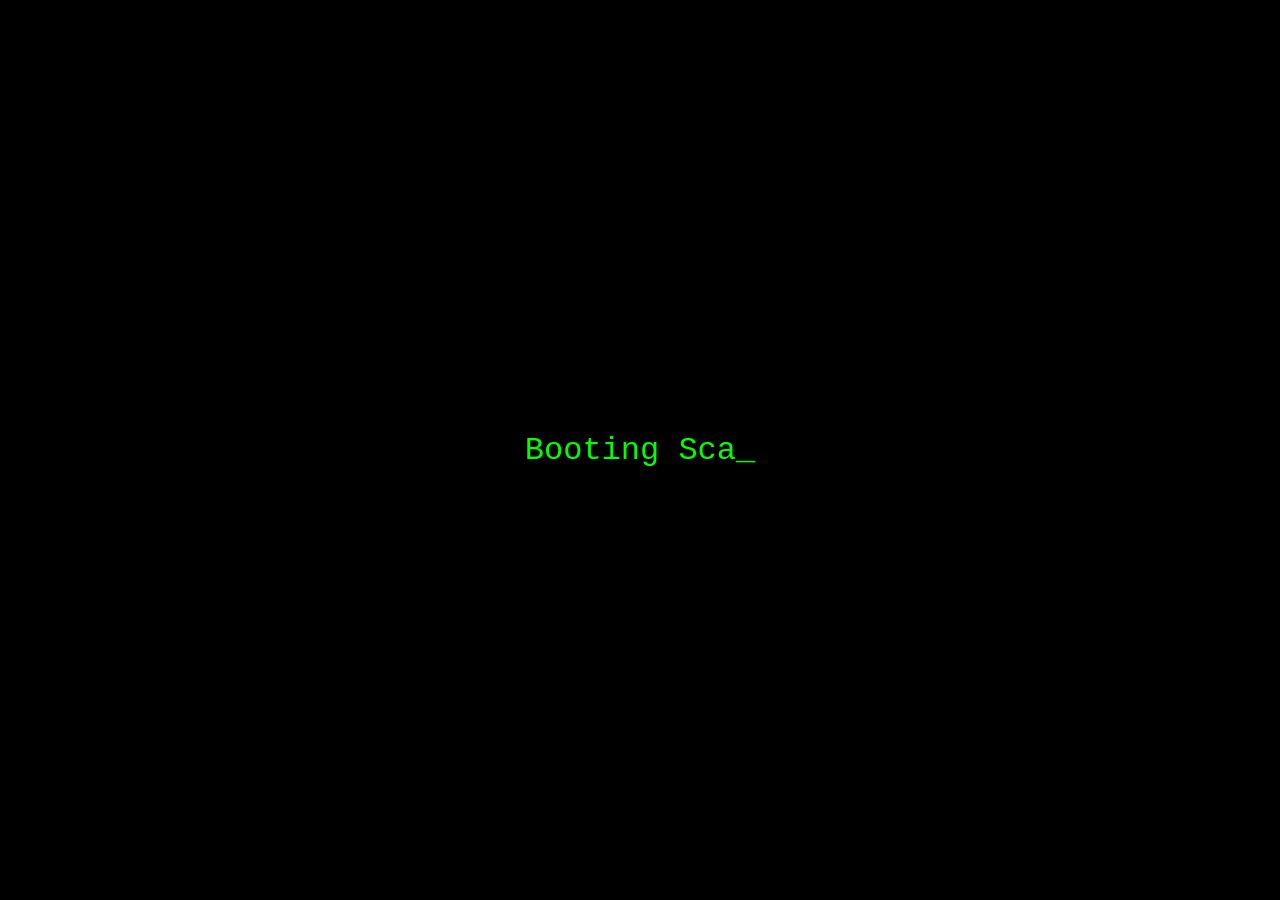
==== commit fe164dca: "Add files via upload" ====
--- a/index.html
+++ b/index.html
@@ -2,208 +2,217 @@
 <html>
 <head>
 <meta charset="UTF-8">
-<title>Scarz OS Ultimate</title>
+<title>Scarz OS</title>
 
 <style>
-body { margin:0; background:black; color:white; font-family:sans-serif; overflow:hidden; }
+body,html{margin:0;padding:0;overflow:hidden;font-family:'Courier New',monospace;background:black}
 
 /* BOOT */
-#boot {
-  position:fixed; width:100%; height:100%;
-  background:black; display:flex;
-  justify-content:center; align-items:center;
-  font-size:30px; z-index:9999;
+#bootScreen{
+color:#00ff00;background:black;height:100vh;
+display:flex;justify-content:center;align-items:center;
+font-size:2em;position:absolute;width:100%;z-index:9999;
 }
 
 /* LOCK */
-#lock {
-  position:fixed; width:100%; height:100%;
-  background:black; display:none;
-  flex-direction:column; justify-content:center; align-items:center;
-  z-index:9998;
-}
-
-/* CLOCK */
-.clock { position:fixed; top:10px; right:20px; color:#0ff; }
-
-/* LAUNCHER */
-.launcher {
-  position:absolute; top:80px; left:50px;
-  width:320px; background:#111; border-radius:20px;
-}
-.search { width:100%; padding:10px; background:#222; color:white; border:none; }
-.apps { display:flex; flex-wrap:wrap; gap:10px; padding:10px; }
-.icon { width:60px; cursor:pointer; }
+#lockScreen{
+display:none;height:100vh;width:100%;
+background:black;color:white;
+display:flex;flex-direction:column;
+justify-content:center;align-items:center;
+}
+#time{font-size:3em;margin-bottom:20px}
+
+/* DESKTOP */
+#desktop{
+display:none;height:100vh;width:100%;
+background-size:cover;background-position:center;
+position:relative;
+}
+
+/* TASKBAR */
+#taskbar{
+position:absolute;bottom:10px;left:50%;
+transform:translateX(-50%);
+background:rgba(255,255,255,0.2);
+backdrop-filter:blur(20px);
+border-radius:25px;padding:10px;
+display:flex;gap:15px;
+}
+.icon{cursor:pointer;font-size:24px;filter:grayscale(100%)}
+.icon:hover{filter:grayscale(0%)}
 
 /* WINDOWS */
-.window {
-  position:absolute;
-  width:500px; height:300px;
-  background:#111; border:1px solid #444;
-  display:none; resize:both; overflow:hidden;
-}
-.header {
-  background:#222; padding:5px;
-  display:flex; justify-content:space-between;
-  cursor:move;
-}
-iframe { width:100%; height:85%; border:none; }
-
-/* TERMINAL */
-#terminalOutput { height:80%; overflow:auto; font-family:monospace; }
+.window{
+position:absolute;background:#111;color:white;
+border-radius:10px;display:none;
+box-shadow:0 0 20px black;
+}
+.header{
+background:black;padding:5px;cursor:move;
+display:flex;justify-content:space-between;
+}
+
+/* ANDROID */
+#androidApps{
+display:grid;grid-template-columns:repeat(3,1fr);
+gap:10px;padding:10px;max-height:300px;overflow:auto;
+}
+.appBtn{background:#222;padding:10px;text-align:center;cursor:pointer}
+
+/* WIDGETS */
+.widget{
+position:absolute;background:rgba(0,0,0,0.6);
+padding:10px;border-radius:10px;
+}
 </style>
 </head>
 
 <body>
 
-<audio id="bootSound" src="https://www.myinstants.com/media/sounds/windows-xp-startup.mp3"></audio>
-
-<div id="boot">Scarz OS Booting...</div>
-
-<div id="lock">
-  <h1>Scarz OS</h1>
-  <input type="password" id="pass">
-  <button onclick="unlock()">Unlock</button>
-</div>
-
-<div class="clock" id="clock"></div>
-
-<!-- LAUNCHER -->
-<div class="launcher">
-  <input class="search" placeholder="Search..." oninput="searchApps(this.value)">
-  <div class="apps" id="apps">
-    <img src="browser.png" class="icon" data-name="browser" onclick="openWin('browser')">
-    <img src="ai.png" class="icon" data-name="ai" onclick="openWin('ai')">
-    <img src="terminal.png" class="icon" data-name="terminal" onclick="openWin('term')">
-    <img src="store.png" class="icon" data-name="store" onclick="openWin('store')">
-  </div>
-</div>
-
-<!-- BROWSER -->
-<div class="window" id="browser">
-  <div class="header">Browser
-    <div>
-      <button onclick="closeWin('browser')">X</button>
-    </div>
-  </div>
-  <input id="urlBar" placeholder="Enter URL..." style="width:100%" onkeydown="go(event)">
-  <iframe id="browserFrame"></iframe>
-</div>
-
-<!-- AI -->
-<div class="window" id="ai">
-  <div class="header">AI Assistant</div>
-  <div id="chat"></div>
-  <input id="aiInput" placeholder="Ask something..." onkeydown="aiChat(event)">
-</div>
-
-<!-- TERMINAL -->
-<div class="window" id="term">
-  <div class="header">Terminal</div>
-  <div id="terminalOutput"></div>
-  <input id="cmd" onkeydown="runCmd(event)">
-</div>
-
-<!-- STORE -->
-<div class="window" id="store">
-  <div class="header">Game Store</div>
-  <button onclick="installApp('YouTube','youtube')">Install YouTube</button>
-  <button onclick="installApp('Games','games')">Install Games</button>
-</div>
+<!-- BOOT -->
+<div id="bootScreen">
+<span id="bootText"></span><span id="cursor">_</span>
+</div>
+
+<!-- LOCK -->
+<div id="lockScreen">
+<div id="time"></div>
+<input id="pin" type="password" placeholder="PIN">
+<button onclick="unlock()">Unlock</button>
+</div>
+
+<!-- DESKTOP -->
+<div id="desktop">
+
+<!-- WIDGETS -->
+<div class="widget" style="top:20px;left:20px" id="cpu">CPU: 10%</div>
+<div class="widget" style="top:20px;left:150px" id="ram">RAM: 20%</div>
+<div class="widget" style="top:120px;left:20px">Spotify 🎧</div>
+<div class="widget" style="top:120px;left:150px">PS5 🎮</div>
+
+<!-- TASKBAR -->
+<div id="taskbar">
+<div class="icon" onclick="openWin('android')">🤖</div>
+<div class="icon" onclick="openWin('proxy')">🌐</div>
+<div class="icon" onclick="openWin('games')">🎮</div>
+<div class="icon" onclick="pickWallpaper()">⚙️</div>
+<div class="icon" onclick="panic()">⚠️</div>
+</div>
+
+<!-- ANDROID -->
+<div id="android" class="window" style="width:300px;height:400px;top:50px;left:50px">
+<div class="header">Android <span onclick="closeWin('android')">X</span></div>
+<div id="androidApps">
+<div class="appBtn" onclick="openWin('proxy')">Proxy/VPN</div>
+<div class="appBtn" onclick="openWin('games')">Games</div>
+<div class="appBtn">Netflix</div>
+<div class="appBtn">Spotify</div>
+<div class="appBtn">Roblox</div>
+<div class="appBtn">PS5 Emulator</div>
+<div class="appBtn">Xbox Emulator</div>
+<div class="appBtn">Arch Linux</div>
+<div class="appBtn">ChatGPT</div>
+<div class="appBtn">YouTube</div>
+</div>
+</div>
+
+<!-- PROXY -->
+<div id="proxy" class="window" style="width:500px;height:400px;top:80px;left:80px">
+<div class="header">Proxy/VPN <span onclick="closeWin('proxy')">X</span></div>
+<input id="url" placeholder="Enter URL" style="width:90%">
+<button onclick="go()">Go</button>
+<iframe id="frame" style="width:100%;height:300px"></iframe>
+</div>
+
+<!-- GAMES -->
+<div id="games" class="window" style="width:400px;height:300px;top:100px;left:100px">
+<div class="header">Game Hub <span onclick="closeWin('games')">X</span></div>
+<ul>
+<li><a href="https://example.com" target="_blank">Unblocked Games</a></li>
+<li><a href="https://example.com" target="_blank">More Games</a></li>
+</ul>
+</div>
+
+</div>
+
+<input type="file" id="wallpaper" style="display:none">
 
 <script>
-
-/* BOOT */
+// BOOT
+let text="Booting Scarz OS";
+let i=0;
+function boot(){
+if(i<text.length){
+bootText.innerHTML+=text[i];
+i++;setTimeout(boot,100);
+}else{
+setInterval(()=>cursor.style.visibility=
+cursor.style.visibility=="hidden"?"visible":"hidden",500);
 setTimeout(()=>{
-  document.getElementById("boot").style.display="none";
-  document.getElementById("lock").style.display="flex";
-  document.getElementById("bootSound").play();
+bootScreen.style.display="none";
+lockScreen.style.display="flex";
+},1500);
+}
+}
+boot();
+
+// TIME
+setInterval(()=>{
+let d=new Date();
+time.innerHTML=d.getHours()+":"+d.getMinutes().toString().padStart(2,'0');
+},1000);
+
+// UNLOCK
+function unlock(){
+if(pin.value=="1234"){
+lockScreen.style.display="none";
+desktop.style.display="block";
+}
+}
+
+// WINDOWS
+function openWin(id){document.getElementById(id).style.display="block";}
+function closeWin(id){document.getElementById(id).style.display="none";}
+
+// PROXY
+function go(){
+let u=url.value;
+let p="https://corsproxy.io/?";
+frame.src=p+encodeURIComponent(u);
+}
+
+// WALLPAPER
+function pickWallpaper(){wallpaper.click();}
+wallpaper.onchange=e=>{
+let f=URL.createObjectURL(e.target.files[0]);
+desktop.style.backgroundImage=`url(${f})`;
+}
+
+// CPU RAM
+setInterval(()=>{
+cpu.innerHTML="CPU: "+(Math.random()*50|0)+"%";
+ram.innerHTML="RAM: "+(Math.random()*70|0)+"%";
 },2000);
 
-/* PASSWORD */
-function unlock(){
-  if(document.getElementById("pass").value==="1234"){
-    document.getElementById("lock").style.display="none";
-  }
-}
-
-/* CLOCK */
-setInterval(()=>{
-  document.getElementById("clock").innerText=new Date().toLocaleTimeString();
-},1000);
-
-/* WINDOWS */
-function openWin(id){
-  let w=document.getElementById(id);
-  w.style.display="block";
-}
-
-/* SEARCH */
-function searchApps(val){
-  val=val.toLowerCase();
-  document.querySelectorAll(".icon").forEach(i=>{
-    i.style.display=i.dataset.name.includes(val)?"block":"none";
-  });
-}
-
-/* BROWSER */
-function go(e){
-  if(e.key==="Enter"){
-    document.getElementById("browserFrame").src =
-      "https://" + document.getElementById("urlBar").value;
-  }
-}
-
-/* AI */
-function aiChat(e){
-  if(e.key==="Enter"){
-    let input=e.target.value;
-    let chat=document.getElementById("chat");
-    chat.innerHTML+="<div>You: "+input+"</div>";
-    chat.innerHTML+="<div>AI: I think '"+input+"' is interesting.</div>";
-    e.target.value="";
-  }
-}
-
-/* TERMINAL */
-function runCmd(e){
-  if(e.key==="Enter"){
-    let cmd=e.target.value;
-    let out=document.getElementById("terminalOutput");
-
-    if(cmd==="help") out.innerHTML+="<div>help, time, clear</div>";
-    else if(cmd==="time") out.innerHTML+="<div>"+new Date()+"</div>";
-    else if(cmd==="clear") out.innerHTML="";
-    else out.innerHTML+="<div>Unknown command</div>";
-
-    e.target.value="";
-  }
-}
-
-/* STORE */
-function installApp(name,id){
-  let apps=document.getElementById("apps");
-  let img=document.createElement("img");
-  img.className="icon";
-  img.dataset.name=name.toLowerCase();
-  img.onclick=()=>openWin(id);
-  apps.appendChild(img);
-}
-
-/* SNAP WINDOWS */
-document.querySelectorAll(".window").forEach(win=>{
-  win.onmouseup=()=>{
-    if(win.offsetLeft<50){
-      win.style.width="50%";
-      win.style.left="0";
-    }
-    if(window.innerWidth - win.offsetLeft < 50){
-      win.style.width="50%";
-      win.style.left="50%";
-    }
-  };
+// PANIC
+function panic(){
+document.title="IXL | Math";
+}
+
+// DRAG
+document.querySelectorAll(".header").forEach(h=>{
+let win=h.parentElement;
+h.onmousedown=e=>{
+let x=e.clientX,y=e.clientY;
+document.onmousemove=e2=>{
+win.style.left=win.offsetLeft+(e2.clientX-x)+"px";
+win.style.top=win.offsetTop+(e2.clientY-y)+"px";
+x=e2.clientX;y=e2.clientY;
+}
+document.onmouseup=()=>document.onmousemove=null;
+}
 });
-
 </script>
 
 </body>
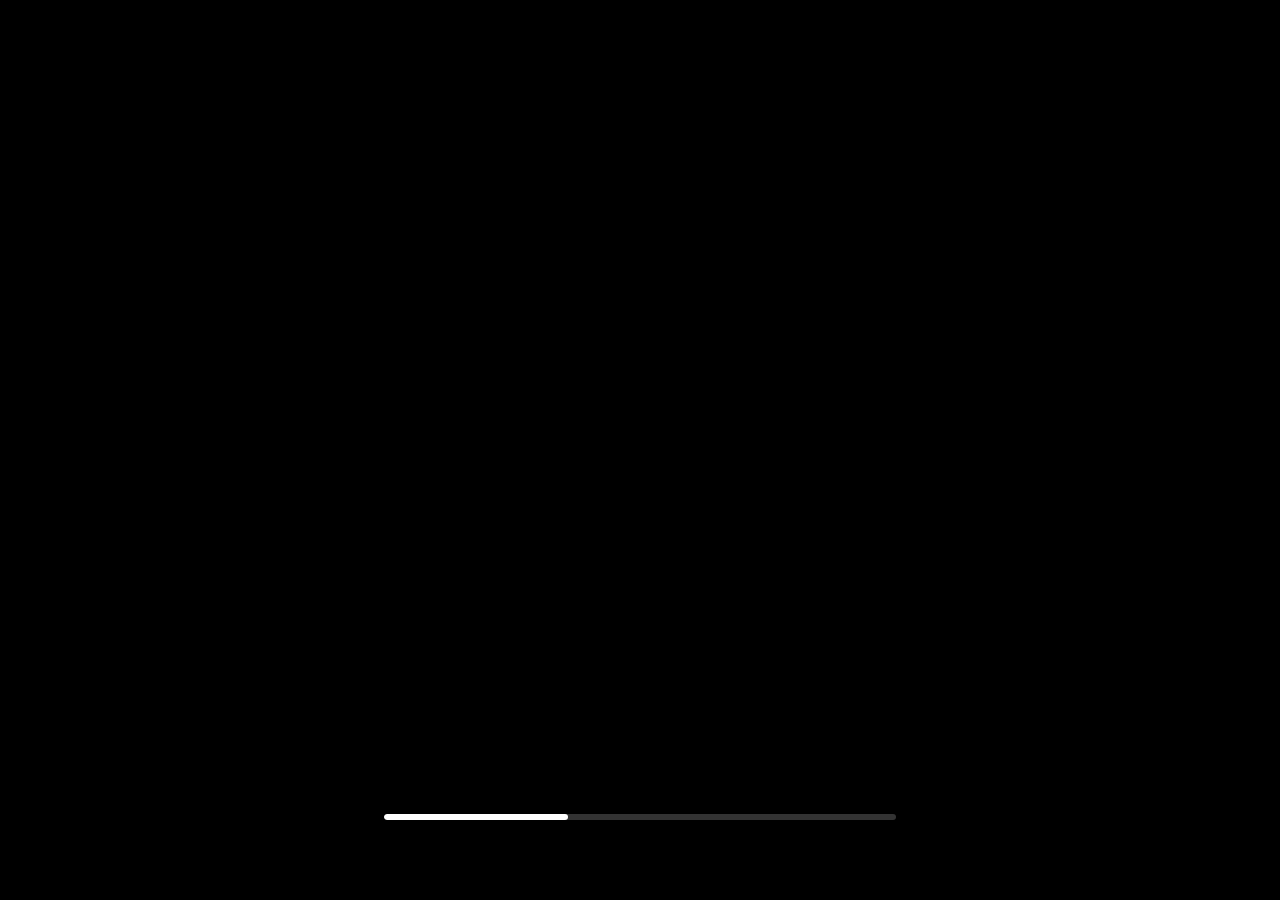
==== commit fd75261b: "Add files via upload" ====
--- a/index.html
+++ b/index.html
@@ -3,217 +3,350 @@
 <head>
 <meta charset="UTF-8">
 <title>Scarz OS</title>
-
 <style>
-body,html{margin:0;padding:0;overflow:hidden;font-family:'Courier New',monospace;background:black}
+body{margin:0;font-family:sans-serif;color:white;overflow:hidden;background:black}
+
+/* VIDEO WALLPAPER */
+#wallpaperVideo{
+position:fixed;top:0;left:0;width:100%;height:100%;
+object-fit:cover;z-index:-1;
+}
 
 /* BOOT */
-#bootScreen{
-color:#00ff00;background:black;height:100vh;
+#boot{
+position:fixed;width:100%;height:100%;
 display:flex;justify-content:center;align-items:center;
-font-size:2em;position:absolute;width:100%;z-index:9999;
+background:black;z-index:10;flex-direction:column;
+}
+#boot video{
+width:100%;height:100%;object-fit:cover;position:absolute;
+}
+/* APPLE LOADING BAR */
+#loadingBarContainer{
+position:absolute;bottom:80px;width:40%;height:6px;
+background:rgba(255,255,255,0.2);border-radius:10px;overflow:hidden;
+}
+#loadingBar{
+width:0%;height:100%;background:white;border-radius:10px;
+transition:width 0.2s;
 }
 
 /* LOCK */
-#lockScreen{
-display:none;height:100vh;width:100%;
-background:black;color:white;
-display:flex;flex-direction:column;
-justify-content:center;align-items:center;
-}
-#time{font-size:3em;margin-bottom:20px}
+#lock{display:none;position:fixed;width:100%;height:100%;flex-direction:column;justify-content:center;align-items:center;}
+#lock video{position:fixed;top:0;left:0;width:100%;height:100%;object-fit:cover;z-index:-1;}
+#lockTime{font-size:60px;text-shadow:0 0 10px black;}
+#lockDay{font-size:22px;margin-bottom:20px;text-shadow:0 0 5px black;}
 
 /* DESKTOP */
-#desktop{
-display:none;height:100vh;width:100%;
-background-size:cover;background-position:center;
-position:relative;
-}
-
-/* TASKBAR */
-#taskbar{
-position:absolute;bottom:10px;left:50%;
+#desktop{display:none;width:100%;height:100%}
+#mondClock{position:fixed;top:50%;left:50%;transform:translate(-50%,-50%);font-size:48px;text-align:center;text-shadow:0 0 10px black;}
+
+/* DOCK */
+#dock{position:fixed;bottom:20px;left:50%;transform:translateX(-50%);background:rgba(255,255,255,0.15);padding:10px 20px;border-radius:20px;display:flex;gap:15px;backdrop-filter:blur(20px);}
+.icon{font-size:26px;cursor:pointer}
+
+/* WINDOWS */
+.window{position:absolute;display:none;flex-direction:column;border-radius:16px;resize:both;overflow:hidden;background:rgba(255,255,255,0.15);backdrop-filter:blur(20px);}
+.window-header{background:rgba(255,255,255,0.2);padding:8px;display:flex;justify-content:space-between;cursor:move;}
+.window-header button{background:#ff5f57;border:none;border-radius:50%;width:12px;height:12px;}
+
+/* START MENU */
+#startMenu{position:fixed;bottom:90px;left:50%;transform:translateX(-50%);width:300px;padding:20px;border-radius:20px;background:rgba(255,255,255,0.2);display:none;}
+.start-grid{display:grid;grid-template-columns:repeat(3,1fr);gap:15px;text-align:center;}
+.start-grid div{background:rgba(255,255,255,0.2);padding:15px;border-radius:15px;cursor:pointer;}
+
+/* ANDROID LAUNCHER */
+#androidLauncher{
+display:none;
+position:fixed;
+top:0;left:0;width:100vw;height:100vh;
+background:#000;
+z-index:20;
+overflow:hidden;
+}
+/* SEARCH BAR */
+#appSearch{
+width:80%;
+margin:10px auto;
+display:block;
+padding:12px;
+border:none;
+border-radius:20px;
+font-size:16px;
+outline:none;
+position:absolute;
+top:10px;
+left:50%;
 transform:translateX(-50%);
-background:rgba(255,255,255,0.2);
-backdrop-filter:blur(20px);
-border-radius:25px;padding:10px;
-display:flex;gap:15px;
-}
-.icon{cursor:pointer;font-size:24px;filter:grayscale(100%)}
-.icon:hover{filter:grayscale(0%)}
-
-/* WINDOWS */
-.window{
-position:absolute;background:#111;color:white;
-border-radius:10px;display:none;
-box-shadow:0 0 20px black;
-}
-.header{
-background:black;padding:5px;cursor:move;
-display:flex;justify-content:space-between;
-}
-
-/* ANDROID */
-#androidApps{
-display:grid;grid-template-columns:repeat(3,1fr);
-gap:10px;padding:10px;max-height:300px;overflow:auto;
-}
-.appBtn{background:#222;padding:10px;text-align:center;cursor:pointer}
-
-/* WIDGETS */
-.widget{
-position:absolute;background:rgba(0,0,0,0.6);
-padding:10px;border-radius:10px;
-}
+z-index:25;
+}
+/* PAGES */
+#pages{
+display:flex;width:200%;height:calc(100% - 80px);
+transition:transform 0.3s;
+}
+.page{
+width:100%;height:100%;
+display:grid;
+grid-template-columns:repeat(4,1fr);
+gap:25px;
+padding:70px 30px 30px 30px;
+}
+/* APPS */
+.app{text-align:center;font-size:28px;cursor:pointer;}
+.app span{display:block;font-size:12px;color:#ccc;margin-top:5px;}
+
+/* GAME HUB */
+#gameHub{display:flex;gap:40px;padding:40px;overflow-x:auto;height:100%;}
+.game{display:flex;flex-direction:column;align-items:center;cursor:pointer;}
+.game img{width:140px;height:140px;border-radius:20px;}
 </style>
 </head>
-
 <body>
 
+<!-- WALLPAPER -->
+<video id="wallpaperVideo" autoplay loop muted>
+<source src="https://i.imgur.com/vhqM5RH_lq.mp4">
+</video>
+
 <!-- BOOT -->
-<div id="bootScreen">
-<span id="bootText"></span><span id="cursor">_</span>
+<div id="boot">
+<video id="bootVideo" autoplay muted>
+<source src="https://i.imgur.com/CqsYumk_lq.mp4">
+</video>
+<div id="loadingBarContainer">
+<div id="loadingBar"></div>
+</div>
 </div>
 
 <!-- LOCK -->
-<div id="lockScreen">
-<div id="time"></div>
-<input id="pin" type="password" placeholder="PIN">
+<div id="lock">
+<video id="lockVideo" autoplay loop muted></video>
+<div id="lockTime"></div>
+<div id="lockDay"></div>
+<input id="pin" placeholder="Enter PIN">
 <button onclick="unlock()">Unlock</button>
 </div>
 
 <!-- DESKTOP -->
 <div id="desktop">
 
-<!-- WIDGETS -->
-<div class="widget" style="top:20px;left:20px" id="cpu">CPU: 10%</div>
-<div class="widget" style="top:20px;left:150px" id="ram">RAM: 20%</div>
-<div class="widget" style="top:120px;left:20px">Spotify 🎧</div>
-<div class="widget" style="top:120px;left:150px">PS5 🎮</div>
-
-<!-- TASKBAR -->
-<div id="taskbar">
-<div class="icon" onclick="openWin('android')">🤖</div>
-<div class="icon" onclick="openWin('proxy')">🌐</div>
-<div class="icon" onclick="openWin('games')">🎮</div>
-<div class="icon" onclick="pickWallpaper()">⚙️</div>
-<div class="icon" onclick="panic()">⚠️</div>
-</div>
-
-<!-- ANDROID -->
-<div id="android" class="window" style="width:300px;height:400px;top:50px;left:50px">
-<div class="header">Android <span onclick="closeWin('android')">X</span></div>
-<div id="androidApps">
-<div class="appBtn" onclick="openWin('proxy')">Proxy/VPN</div>
-<div class="appBtn" onclick="openWin('games')">Games</div>
-<div class="appBtn">Netflix</div>
-<div class="appBtn">Spotify</div>
-<div class="appBtn">Roblox</div>
-<div class="appBtn">PS5 Emulator</div>
-<div class="appBtn">Xbox Emulator</div>
-<div class="appBtn">Arch Linux</div>
-<div class="appBtn">ChatGPT</div>
-<div class="appBtn">YouTube</div>
-</div>
-</div>
-
-<!-- PROXY -->
-<div id="proxy" class="window" style="width:500px;height:400px;top:80px;left:80px">
-<div class="header">Proxy/VPN <span onclick="closeWin('proxy')">X</span></div>
-<input id="url" placeholder="Enter URL" style="width:90%">
-<button onclick="go()">Go</button>
-<iframe id="frame" style="width:100%;height:300px"></iframe>
+<div id="mondClock">
+<div id="desktopTime"></div>
+<div id="desktopDay"></div>
+</div>
+
+<div id="dock">
+<span class="icon" onclick="toggleStart()">🪟</span>
+<span class="icon" onclick="toggleLauncher()">🤖</span>
+<span class="icon" onclick="openBrowser()">🌐</span>
+<span class="icon" onclick="openSpotify()">🎵</span>
+<span class="icon" onclick="openGames()">🎮</span>
+<span class="icon" onclick="openSettings()">⚙️</span>
+<span class="icon" onclick="openTerminal()">💻</span>
+</div>
+
+<div id="startMenu">
+<div class="start-grid">
+<div onclick="openBrowser()">🌐<span>Browser</span></div>
+<div onclick="openSpotify()">🎵<span>Music</span></div>
+<div onclick="openGames()">🎮<span>Games</span></div>
+<div onclick="toggleLauncher()">🤖<span>Launcher</span></div>
+<div onclick="openSettings()">⚙️<span>Settings</span></div>
+<div onclick="openTerminal()">💻<span>Terminal</span></div>
+</div>
+</div>
+
+<!-- BROWSER -->
+<div id="browser" class="window">
+<div class="window-header">Browser <button onclick="closeWin('browser')"></button></div>
+<input id="urlBar" placeholder="Search or URL">
+<button onclick="goSearch()">Go</button>
+<iframe id="frame" style="flex:1;"></iframe>
+</div>
+
+<!-- MUSIC -->
+<div id="spotify" class="window">
+<div class="window-header">Music <button onclick="closeWin('spotify')"></button></div>
+<input type="file" accept=".mp3" onchange="loadMusic(event)">
+<audio id="audioPlayer" controls></audio>
 </div>
 
 <!-- GAMES -->
-<div id="games" class="window" style="width:400px;height:300px;top:100px;left:100px">
-<div class="header">Game Hub <span onclick="closeWin('games')">X</span></div>
-<ul>
-<li><a href="https://example.com" target="_blank">Unblocked Games</a></li>
-<li><a href="https://example.com" target="_blank">More Games</a></li>
-</ul>
-</div>
-
-</div>
-
-<input type="file" id="wallpaper" style="display:none">
+<div id="games" class="window">
+<div class="window-header">Games <button onclick="closeWin('games')"></button></div>
+<div id="gameHub">
+<div class="game" onclick="launchGame('https://duckmath.org')">
+<img src="https://i.imgur.com/8Qf6K6L.png">
+<span>Duck Math</span>
+</div>
+<div class="game" onclick="launchGame('https://sites.google.com/view/unblockedgames')">
+<img src="https://i.imgur.com/8Qf6K6L.png">
+<span>Unblocked Games</span>
+</div>
+<div class="game" onclick="launchGame('https://roblox.com')">
+<img src="https://i.imgur.com/8Qf6K6L.png">
+<span>Roblox</span>
+</div>
+</div>
+<iframe id="gameFrame"></iframe>
+</div>
+
+<!-- SETTINGS -->
+<div id="settings" class="window">
+<div class="window-header">Settings <button onclick="closeWin('settings')"></button></div>
+<button onclick="panic()">Panic</button>
+<button onclick="setDefaultWallpaper()">Default Wallpaper</button>
+<button onclick="uploadWallpaper()">Upload Wallpaper</button>
+</div>
+
+<!-- TERMINAL -->
+<div id="terminal" class="window" style="width:500px;height:400px;">
+<div class="window-header">Terminal <button onclick="closeWin('terminal')"></button></div>
+<div id="terminalOutput" style="flex:1;padding:10px;overflow-y:auto;background:rgba(0,0,0,0.5);color:#0f0;font-family:monospace;"></div>
+<input id="terminalInput" style="padding:10px;border:none;outline:none;width:100%;box-sizing:border-box;background:rgba(0,0,0,0.7);color:#0f0;font-family:monospace;" placeholder="Type a command..." onkeydown="if(event.key==='Enter'){runCommand(this.value);this.value='';}">
+</div>
+
+<!-- ANDROID LAUNCHER -->
+<div id="androidLauncher">
+<input id="appSearch" placeholder="Search apps..." oninput="searchApps()">
+<div id="pages">
+<div class="page">
+<div class="app" onclick="openBrowser()">🌐<span>Browser</span></div>
+<div class="app" onclick="openSpotify()">🎵<span>Music</span></div>
+<div class="app" onclick="openGames()">🎮<span>Games</span></div>
+<div class="app" onclick="openSettings()">⚙️<span>Settings</span></div>
+<div class="app" onclick="openTerminal()">💻<span>Terminal</span></div>
+<!-- Scarz apps -->
+<div class="app" onclick="launchGame('https://scarzai.com')">🤖<span>Scarz AI</span></div>
+<div class="app" onclick="launchGame('https://scarzhub.com')">🗂️<span>Scarz Hub</span></div>
+<div class="app" onclick="launchGame('https://scarzflix.com')">🎬<span>Scarz Flix</span></div>
+</div>
+<div class="page">
+<!-- extra apps if needed -->
+</div>
+</div>
+</div>
 
 <script>
-// BOOT
-let text="Booting Scarz OS";
-let i=0;
-function boot(){
-if(i<text.length){
-bootText.innerHTML+=text[i];
-i++;setTimeout(boot,100);
-}else{
-setInterval(()=>cursor.style.visibility=
-cursor.style.visibility=="hidden"?"visible":"hidden",500);
+// LOCK SCREEN VIDEO
+document.getElementById("lockVideo").src = "https://i.imgur.com/DrsKni6.mp4";
+
+/* BOOT + LOADING BAR */
+let progress=0;
+let bar=document.getElementById("loadingBar");
+let interval=setInterval(()=>{
+progress+=2;
+bar.style.width=progress+"%";
+if(progress>=100){
+clearInterval(interval);
+boot.style.transition="opacity 1s";
+boot.style.opacity="0";
 setTimeout(()=>{
-bootScreen.style.display="none";
-lockScreen.style.display="flex";
-},1500);
-}
-}
-boot();
-
-// TIME
-setInterval(()=>{
+boot.style.display="none";
+lock.style.display="flex";
+},1000);
+}},60);
+
+/* UNLOCK */
+function unlock(){
+if(pin.value==="1234"){
+lock.style.display="none";
+desktop.style.display="block";
+}
+}
+
+/* CLOCK */
+function updateClock(){
 let d=new Date();
-time.innerHTML=d.getHours()+":"+d.getMinutes().toString().padStart(2,'0');
-},1000);
-
-// UNLOCK
-function unlock(){
-if(pin.value=="1234"){
-lockScreen.style.display="none";
-desktop.style.display="block";
-}
-}
-
-// WINDOWS
-function openWin(id){document.getElementById(id).style.display="block";}
-function closeWin(id){document.getElementById(id).style.display="none";}
-
-// PROXY
-function go(){
-let u=url.value;
-let p="https://corsproxy.io/?";
-frame.src=p+encodeURIComponent(u);
-}
-
-// WALLPAPER
-function pickWallpaper(){wallpaper.click();}
-wallpaper.onchange=e=>{
-let f=URL.createObjectURL(e.target.files[0]);
-desktop.style.backgroundImage=`url(${f})`;
-}
-
-// CPU RAM
-setInterval(()=>{
-cpu.innerHTML="CPU: "+(Math.random()*50|0)+"%";
-ram.innerHTML="RAM: "+(Math.random()*70|0)+"%";
-},2000);
-
-// PANIC
+let h=d.getHours()%12||12;
+let m=String(d.getMinutes()).padStart(2,'0');
+let ampm=d.getHours()>=12?"PM":"AM";
+let time=h+":"+m+" "+ampm;
+let day=d.toLocaleDateString(undefined,{weekday:'long'});
+lockTime.innerText=time; lockDay.innerText=day;
+desktopTime.innerText=time; desktopDay.innerText=day;
+}
+setInterval(updateClock,1000);
+
+/* APPS */
+function openBrowser(){browser.style.display='flex'}
+function openSpotify(){spotify.style.display='flex'}
+function openGames(){games.style.display='flex'}
+function openSettings(){settings.style.display='flex'}
+function openTerminal(){terminal.style.display='flex'}
+function closeWin(id){document.getElementById(id).style.display='none'}
+function goSearch(){let val=urlBar.value.trim();if(!val)return;frame.src="https://duckduckgo.com/?q="+encodeURIComponent(val);}
+function loadMusic(e){let file=e.target.files[0];audioPlayer.src=URL.createObjectURL(file);audioPlayer.play();}
+function launchGame(url){gameFrame.style.display="block";gameFrame.src=url;}
 function panic(){
-document.title="IXL | Math";
-}
-
-// DRAG
-document.querySelectorAll(".header").forEach(h=>{
-let win=h.parentElement;
-h.onmousedown=e=>{
-let x=e.clientX,y=e.clientY;
-document.onmousemove=e2=>{
-win.style.left=win.offsetLeft+(e2.clientX-x)+"px";
-win.style.top=win.offsetTop+(e2.clientY-y)+"px";
-x=e2.clientX;y=e2.clientY;
-}
-document.onmouseup=()=>document.onmousemove=null;
-}
-});
+    window.open("https://ixl.com", "_blank");
+    const output=document.getElementById("terminalOutput");
+    output.innerHTML+="<div><strong>Panic command activated!</strong></div>";
+    output.scrollTop=output.scrollHeight;
+}
+function setDefaultWallpaper(){wallpaperVideo.src="https://i.imgur.com/vhqM5RH_lq.mp4"}
+function uploadWallpaper(){let i=document.createElement("input");i.type="file";i.onchange=e=>{let f=e.target.files[0];let url=URL.createObjectURL(f);if(f.type.includes("video")){wallpaperVideo.style.display="block";wallpaperVideo.src=url;}else{wallpaperVideo.style.display="none";document.body.style.background=`url(${url}) center/cover`;}};i.click();}
+function toggleStart(){startMenu.style.display=startMenu.style.display==="block"?"none":"block";}
+function toggleLauncher(){const launcher=document.getElementById("androidLauncher");launcher.style.display=launcher.style.display==="block"?"none":"block";}
+
+/* SWIPE PAGES */
+let currentPage=0,startX=0;
+androidLauncher.addEventListener("touchstart",e=>{startX=e.touches[0].clientX});
+androidLauncher.addEventListener("touchend",e=>{let endX=e.changedTouches[0].clientX,diff=startX-endX;if(diff>50&&currentPage<1)currentPage++;if(diff<-50&&currentPage>0)currentPage--;pages.style.transform=`translateX(-${currentPage*100}%)`;});
+let isDown=false;
+androidLauncher.addEventListener("mousedown",e=>{isDown=true;startX=e.clientX});
+androidLauncher.addEventListener("mouseup",e=>{if(!isDown)return;isDown=false;let diff=startX-e.clientX;if(diff>50&&currentPage<1)currentPage++;if(diff<-50&&currentPage>0)currentPage--;pages.style.transform=`translateX(-${currentPage*100}%)`;});
+
+/* SEARCH APPS */
+function searchApps(){let input=document.getElementById("appSearch").value.toLowerCase();document.querySelectorAll(".app").forEach(app=>{app.style.display=app.innerText.toLowerCase().includes(input)?"block":"none";});}
+
+/* TERMINAL COMMANDS */
+function runCommand(cmd){
+  const output=document.getElementById("terminalOutput");
+  cmd=cmd.toLowerCase();
+  output.innerHTML+="<div>> "+cmd+"</div>";
+
+  const launcherPage=document.querySelector("#pages .page");
+
+  // OPEN APPS
+  if(cmd.includes("open browser")) openBrowser();
+  else if(cmd.includes("open spotify")) openSpotify();
+  else if(cmd.includes("open games")) openGames();
+  else if(cmd.includes("open settings")) openSettings();
+  else if(cmd.includes("open terminal")) openTerminal();
+  else if(cmd.includes("panic")) panic();
+
+  // DOWNLOAD/ADD APPS
+  else if(cmd.startsWith("download ")){
+    let appName=cmd.replace("download ","").trim();
+    if(!appName){ output.innerHTML+="<div>Specify an app name</div>"; return; }
+
+    // Decide emoji & URL
+    let emoji="📦", url=null;
+    switch(appName.toLowerCase()){
+      case "youtube": emoji="📺"; url="https://youtube.com"; break;
+      case "roblox": emoji="🎮"; url="https://roblox.com"; break;
+      case "duckmath": emoji="🦆"; url="https://duckmath.org"; break;
+      case "google": emoji="🔍"; url="https://google.com"; break;
+      case "scarz ai": emoji="🤖"; url="https://scarzai.com"; break;
+      case "scarz hub": emoji="🗂️"; url="https://scarzhub.com"; break;
+      case "scarz flix": emoji="🎬"; url="https://scarzflix.com"; break;
+      default: emoji="📦"; url=null; break;
+    }
+
+    let app=document.createElement("div");
+    app.className="app";
+    app.innerHTML=`${emoji}<span>${appName}</span>`;
+    app.onclick=()=>{ if(url) launchGame(url); else alert(appName+" opened!"); };
+    launcherPage.appendChild(app);
+
+    output.innerHTML+=`<div>Downloaded ${appName}</div>`;
+  }
+  else output.innerHTML+="<div>Command not found</div>";
+
+  output.scrollTop=output.scrollHeight;
+}
 </script>
-
 </body>
 </html>
